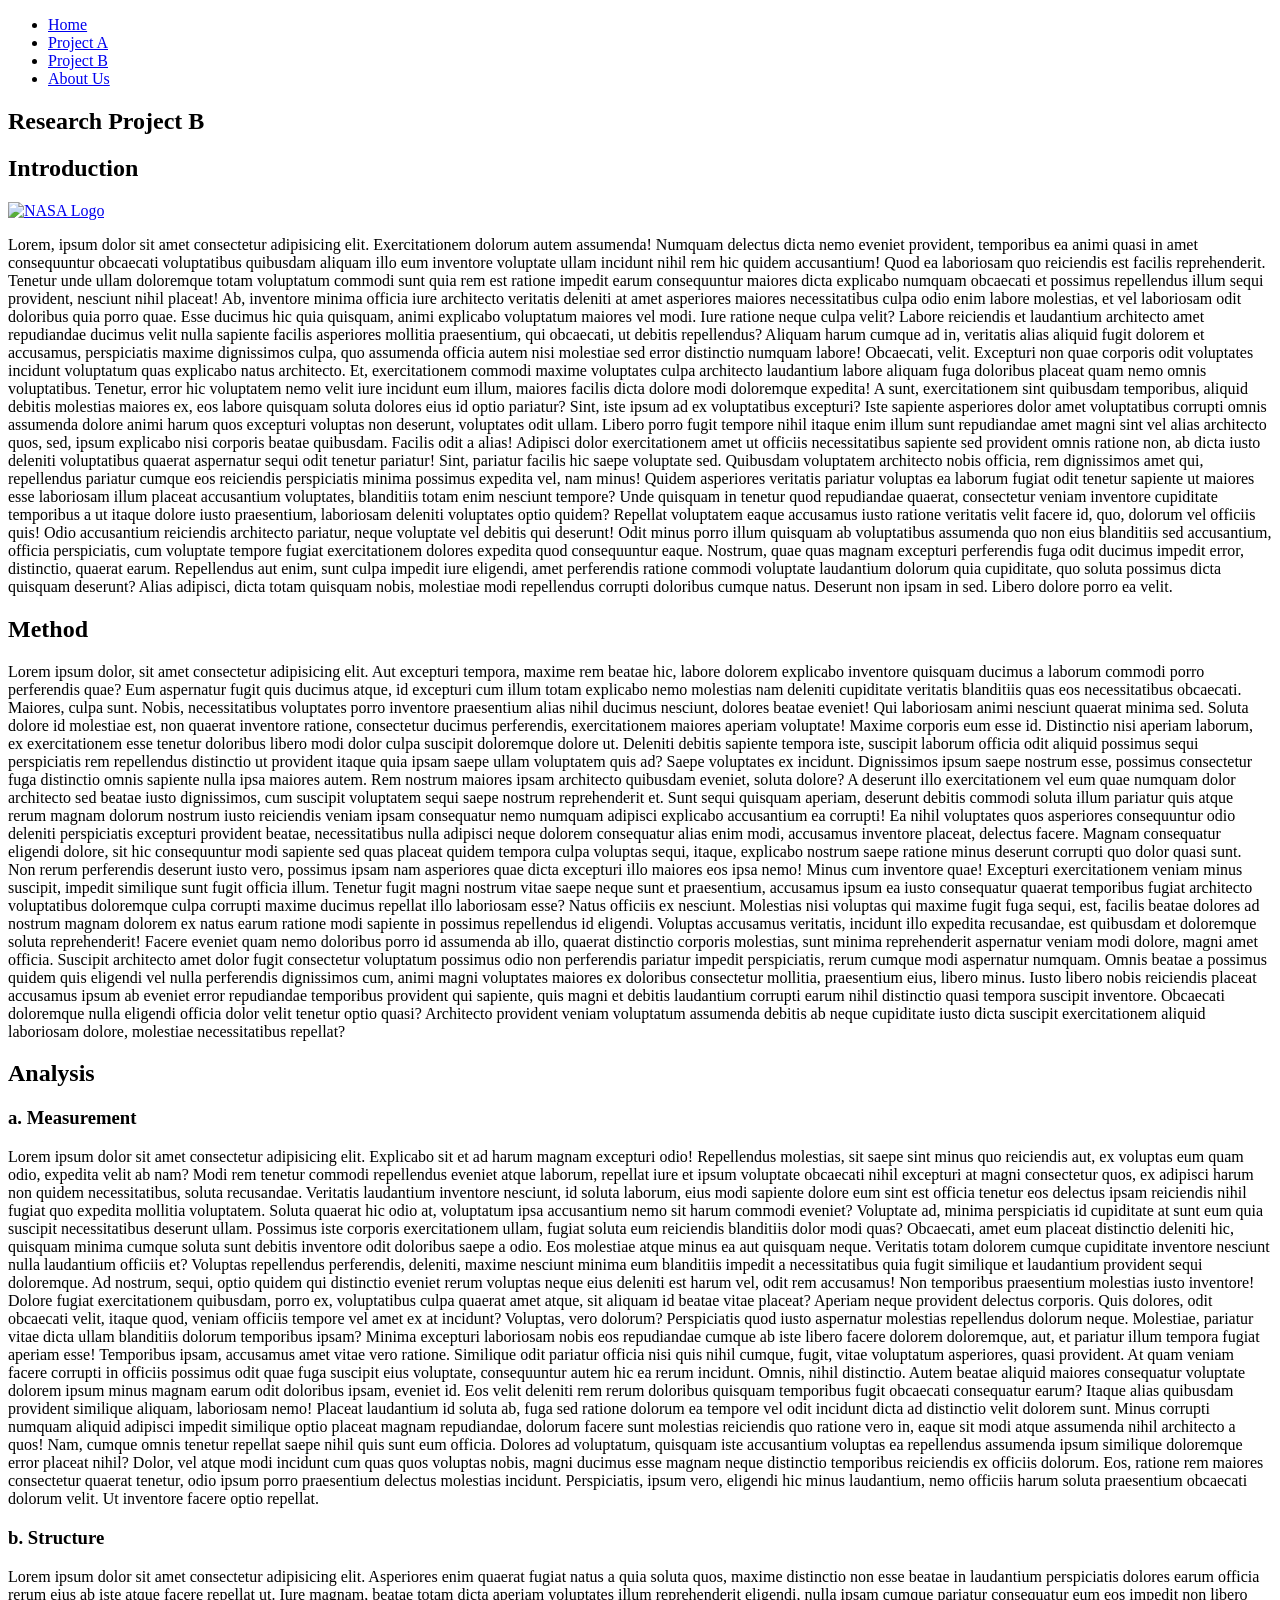
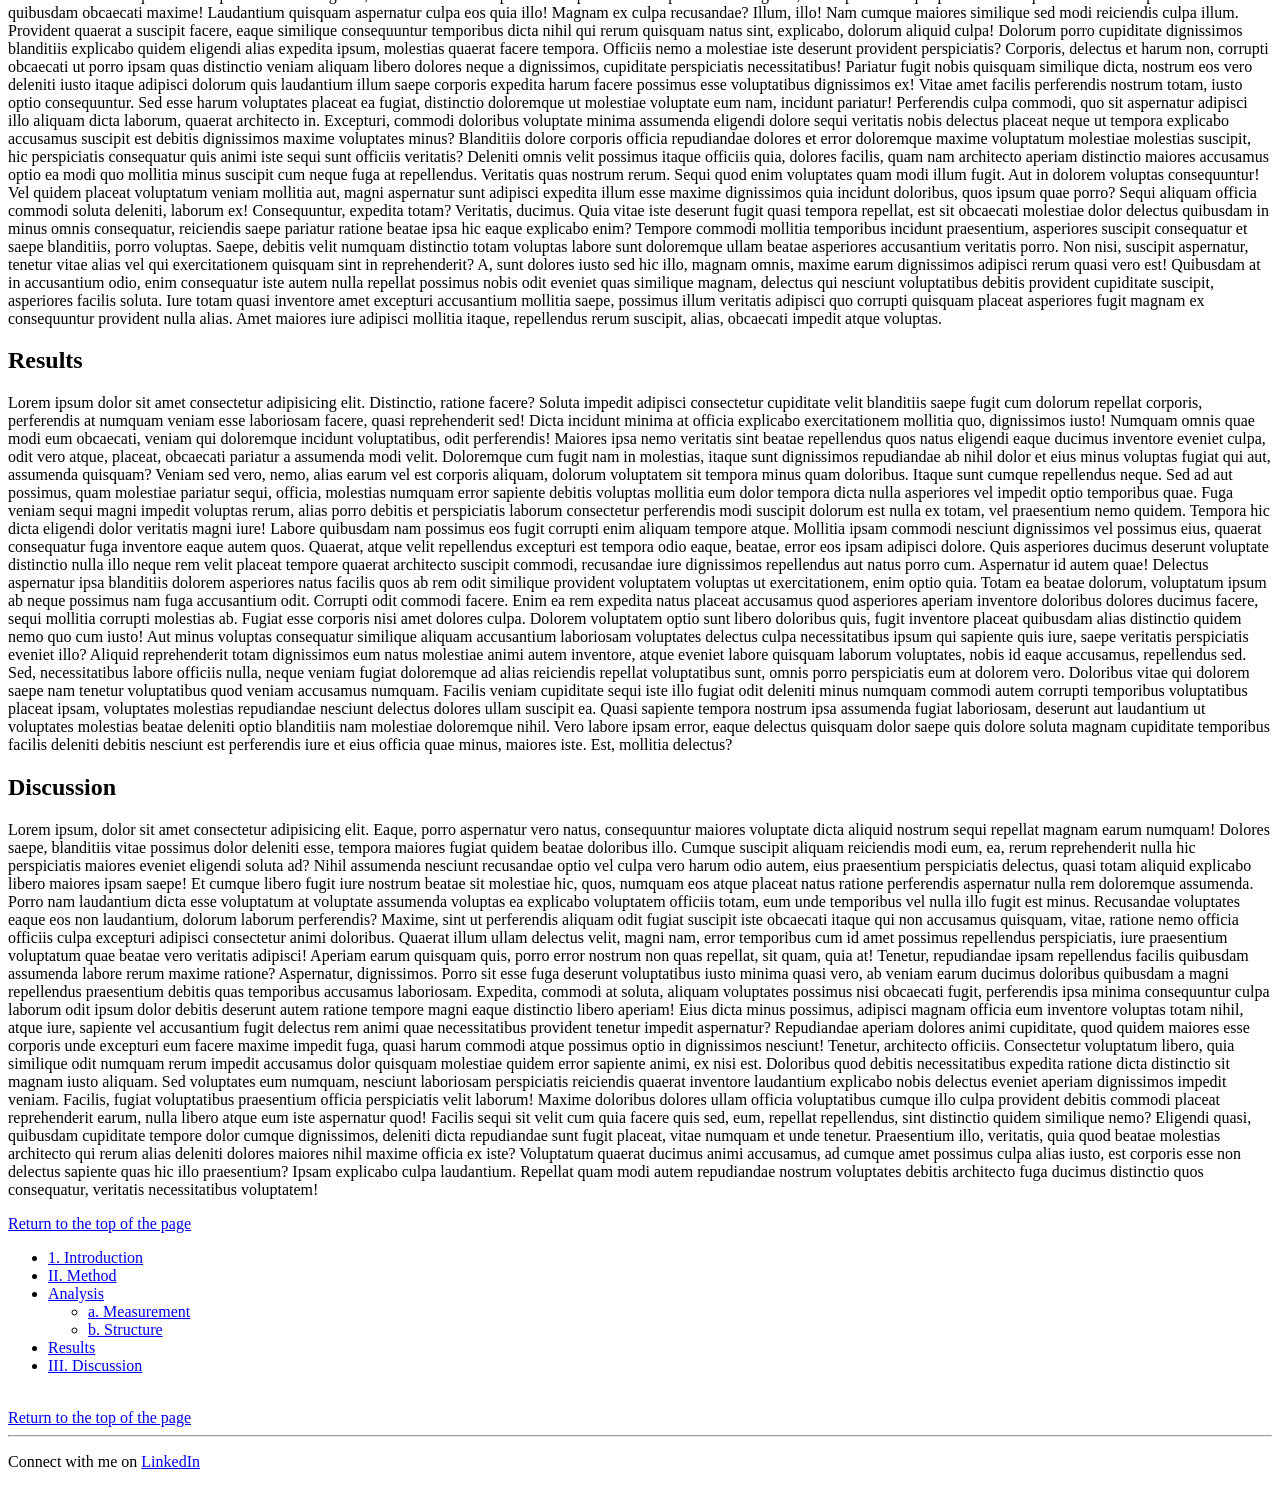
==== exam.html @ aa062eb5 "yes" ====
<!DOCTYPE html>
<html lang="en">
<head>
    <meta charset="UTF-8">
    <meta name="viewport" content="width=device-width, initial-scale=1.0">
    <title>Research Project B</title>
    <link rel="stylesheet" href="exam.css">
</head>
<body id="top"> <nav>
        <ul>
            <li><a href="index.html">Home</a></li>
            <li><a href="project8.html">Project A</a></li>
            <li><a href="exam.html">Project B</a></li>
            <li><a href="#">About Us</a></li>
        </ul>
    </nav>

    <article>
        <h1>Research Project B</h1>
        
        <h2 id="introduction">Introduction</h2>
        
        <a href="https://www.nasa.gov" target="_blank">
            <img src="https://www.nasa.gov/wp-content/themes/nasa/assets/images/nasa-logo.svg" alt="NASA Logo" class="float-image"></a>
        <p class="dropcap">Lorem, ipsum dolor sit amet consectetur adipisicing elit. Exercitationem dolorum autem assumenda! Numquam delectus dicta nemo eveniet provident, temporibus ea animi quasi in amet consequuntur obcaecati voluptatibus quibusdam aliquam illo eum inventore voluptate ullam incidunt nihil rem hic quidem accusantium! Quod ea laboriosam quo reiciendis est facilis reprehenderit. Tenetur unde ullam doloremque totam voluptatum commodi sunt quia rem est ratione impedit earum consequuntur maiores dicta explicabo numquam obcaecati et possimus repellendus illum sequi provident, nesciunt nihil placeat! Ab, inventore minima officia iure architecto veritatis deleniti at amet asperiores maiores necessitatibus culpa odio enim labore molestias, et vel laboriosam odit doloribus quia porro quae. Esse ducimus hic quia quisquam, animi explicabo voluptatum maiores vel modi. Iure ratione neque culpa velit? Labore reiciendis et laudantium architecto amet repudiandae ducimus velit nulla sapiente facilis asperiores mollitia praesentium, qui obcaecati, ut debitis repellendus? Aliquam harum cumque ad in, veritatis alias aliquid fugit dolorem et accusamus, perspiciatis maxime dignissimos culpa, quo assumenda officia autem nisi molestiae sed error distinctio numquam labore! Obcaecati, velit. Excepturi non quae corporis odit voluptates incidunt voluptatum quas explicabo natus architecto. Et, exercitationem commodi maxime voluptates culpa architecto laudantium labore aliquam fuga doloribus placeat quam nemo omnis voluptatibus. Tenetur, error hic voluptatem nemo velit iure incidunt eum illum, maiores facilis dicta dolore modi doloremque expedita! A sunt, exercitationem sint quibusdam temporibus, aliquid debitis molestias maiores ex, eos labore quisquam soluta dolores eius id optio pariatur? Sint, iste ipsum ad ex voluptatibus excepturi? Iste sapiente asperiores dolor amet voluptatibus corrupti omnis assumenda dolore animi harum quos excepturi voluptas non deserunt, voluptates odit ullam. Libero porro fugit tempore nihil itaque enim illum sunt repudiandae amet magni sint vel alias architecto quos, sed, ipsum explicabo nisi corporis beatae quibusdam. Facilis odit a alias! Adipisci dolor exercitationem amet ut officiis necessitatibus sapiente sed provident omnis ratione non, ab dicta iusto deleniti voluptatibus quaerat aspernatur sequi odit tenetur pariatur! Sint, pariatur facilis hic saepe voluptate sed. Quibusdam voluptatem architecto nobis officia, rem dignissimos amet qui, repellendus pariatur cumque eos reiciendis perspiciatis minima possimus expedita vel, nam minus! Quidem asperiores veritatis pariatur voluptas ea laborum fugiat odit tenetur sapiente ut maiores esse laboriosam illum placeat accusantium voluptates, blanditiis totam enim nesciunt tempore? Unde quisquam in tenetur quod repudiandae quaerat, consectetur veniam inventore cupiditate temporibus a ut itaque dolore iusto praesentium, laboriosam deleniti voluptates optio quidem? Repellat voluptatem eaque accusamus iusto ratione veritatis velit facere id, quo, dolorum vel officiis quis! Odio accusantium reiciendis architecto pariatur, neque voluptate vel debitis qui deserunt! Odit minus porro illum quisquam ab voluptatibus assumenda quo non eius blanditiis sed accusantium, officia perspiciatis, cum voluptate tempore fugiat exercitationem dolores expedita quod consequuntur eaque. Nostrum, quae quas magnam excepturi perferendis fuga odit ducimus impedit error, distinctio, quaerat earum. Repellendus aut enim, sunt culpa impedit iure eligendi, amet perferendis ratione commodi voluptate laudantium dolorum quia cupiditate, quo soluta possimus dicta quisquam deserunt? Alias adipisci, dicta totam quisquam nobis, molestiae modi repellendus corrupti doloribus cumque natus. Deserunt non ipsam in sed. Libero dolore porro ea velit.</p>
        <h2 id="method">Method</h2>
        <p class="dropcap">Lorem ipsum dolor, sit amet consectetur adipisicing elit. Aut excepturi tempora, maxime rem beatae hic, labore dolorem explicabo inventore quisquam ducimus a laborum commodi porro perferendis quae? Eum aspernatur fugit quis ducimus atque, id excepturi cum illum totam explicabo nemo molestias nam deleniti cupiditate veritatis blanditiis quas eos necessitatibus obcaecati. Maiores, culpa sunt. Nobis, necessitatibus voluptates porro inventore praesentium alias nihil ducimus nesciunt, dolores beatae eveniet! Qui laboriosam animi nesciunt quaerat minima sed. Soluta dolore id molestiae est, non quaerat inventore ratione, consectetur ducimus perferendis, exercitationem maiores aperiam voluptate! Maxime corporis eum esse id. Distinctio nisi aperiam laborum, ex exercitationem esse tenetur doloribus libero modi dolor culpa suscipit doloremque dolore ut. Deleniti debitis sapiente tempora iste, suscipit laborum officia odit aliquid possimus sequi perspiciatis rem repellendus distinctio ut provident itaque quia ipsam saepe ullam voluptatem quis ad? Saepe voluptates ex incidunt. Dignissimos ipsum saepe nostrum esse, possimus consectetur fuga distinctio omnis sapiente nulla ipsa maiores autem. Rem nostrum maiores ipsam architecto quibusdam eveniet, soluta dolore? A deserunt illo exercitationem vel eum quae numquam dolor architecto sed beatae iusto dignissimos, cum suscipit voluptatem sequi saepe nostrum reprehenderit et. Sunt sequi quisquam aperiam, deserunt debitis commodi soluta illum pariatur quis atque rerum magnam dolorum nostrum iusto reiciendis veniam ipsam consequatur nemo numquam adipisci explicabo accusantium ea corrupti! Ea nihil voluptates quos asperiores consequuntur odio deleniti perspiciatis excepturi provident beatae, necessitatibus nulla adipisci neque dolorem consequatur alias enim modi, accusamus inventore placeat, delectus facere. Magnam consequatur eligendi dolore, sit hic consequuntur modi sapiente sed quas placeat quidem tempora culpa voluptas sequi, itaque, explicabo nostrum saepe ratione minus deserunt corrupti quo dolor quasi sunt. Non rerum perferendis deserunt iusto vero, possimus ipsam nam asperiores quae dicta excepturi illo maiores eos ipsa nemo! Minus cum inventore quae! Excepturi exercitationem veniam minus suscipit, impedit similique sunt fugit officia illum. Tenetur fugit magni nostrum vitae saepe neque sunt et praesentium, accusamus ipsum ea iusto consequatur quaerat temporibus fugiat architecto voluptatibus doloremque culpa corrupti maxime ducimus repellat illo laboriosam esse? Natus officiis ex nesciunt. Molestias nisi voluptas qui maxime fugit fuga sequi, est, facilis beatae dolores ad nostrum magnam dolorem ex natus earum ratione modi sapiente in possimus repellendus id eligendi. Voluptas accusamus veritatis, incidunt illo expedita recusandae, est quibusdam et doloremque soluta reprehenderit! Facere eveniet quam nemo doloribus porro id assumenda ab illo, quaerat distinctio corporis molestias, sunt minima reprehenderit aspernatur veniam modi dolore, magni amet officia. Suscipit architecto amet dolor fugit consectetur voluptatum possimus odio non perferendis pariatur impedit perspiciatis, rerum cumque modi aspernatur numquam. Omnis beatae a possimus quidem quis eligendi vel nulla perferendis dignissimos cum, animi magni voluptates maiores ex doloribus consectetur mollitia, praesentium eius, libero minus. Iusto libero nobis reiciendis placeat accusamus ipsum ab eveniet error repudiandae temporibus provident qui sapiente, quis magni et debitis laudantium corrupti earum nihil distinctio quasi tempora suscipit inventore. Obcaecati doloremque nulla eligendi officia dolor velit tenetur optio quasi? Architecto provident veniam voluptatum assumenda debitis ab neque cupiditate iusto dicta suscipit exercitationem aliquid laboriosam dolore, molestiae necessitatibus repellat?</p>
        <h2 id="analysis">Analysis</h2>
        <h3 id="measurement">a. Measurement</h3>
        <p>Lorem ipsum dolor sit amet consectetur adipisicing elit. Explicabo sit et ad harum magnam excepturi odio! Repellendus molestias, sit saepe sint minus quo reiciendis aut, ex voluptas eum quam odio, expedita velit ab nam? Modi rem tenetur commodi repellendus eveniet atque laborum, repellat iure et ipsum voluptate obcaecati nihil excepturi at magni consectetur quos, ex adipisci harum non quidem necessitatibus, soluta recusandae. Veritatis laudantium inventore nesciunt, id soluta laborum, eius modi sapiente dolore eum sint est officia tenetur eos delectus ipsam reiciendis nihil fugiat quo expedita mollitia voluptatem. Soluta quaerat hic odio at, voluptatum ipsa accusantium nemo sit harum commodi eveniet? Voluptate ad, minima perspiciatis id cupiditate at sunt eum quia suscipit necessitatibus deserunt ullam. Possimus iste corporis exercitationem ullam, fugiat soluta eum reiciendis blanditiis dolor modi quas? Obcaecati, amet eum placeat distinctio deleniti hic, quisquam minima cumque soluta sunt debitis inventore odit doloribus saepe a odio. Eos molestiae atque minus ea aut quisquam neque. Veritatis totam dolorem cumque cupiditate inventore nesciunt nulla laudantium officiis et? Voluptas repellendus perferendis, deleniti, maxime nesciunt minima eum blanditiis impedit a necessitatibus quia fugit similique et laudantium provident sequi doloremque. Ad nostrum, sequi, optio quidem qui distinctio eveniet rerum voluptas neque eius deleniti est harum vel, odit rem accusamus! Non temporibus praesentium molestias iusto inventore! Dolore fugiat exercitationem quibusdam, porro ex, voluptatibus culpa quaerat amet atque, sit aliquam id beatae vitae placeat? Aperiam neque provident delectus corporis. Quis dolores, odit obcaecati velit, itaque quod, veniam officiis tempore vel amet ex at incidunt? Voluptas, vero dolorum? Perspiciatis quod iusto aspernatur molestias repellendus dolorum neque. Molestiae, pariatur vitae dicta ullam blanditiis dolorum temporibus ipsam? Minima excepturi laboriosam nobis eos repudiandae cumque ab iste libero facere dolorem doloremque, aut, et pariatur illum tempora fugiat aperiam esse! Temporibus ipsam, accusamus amet vitae vero ratione. Similique odit pariatur officia nisi quis nihil cumque, fugit, vitae voluptatum asperiores, quasi provident. At quam veniam facere corrupti in officiis possimus odit quae fuga suscipit eius voluptate, consequuntur autem hic ea rerum incidunt. Omnis, nihil distinctio. Autem beatae aliquid maiores consequatur voluptate dolorem ipsum minus magnam earum odit doloribus ipsam, eveniet id. Eos velit deleniti rem rerum doloribus quisquam temporibus fugit obcaecati consequatur earum? Itaque alias quibusdam provident similique aliquam, laboriosam nemo! Placeat laudantium id soluta ab, fuga sed ratione dolorum ea tempore vel odit incidunt dicta ad distinctio velit dolorem sunt. Minus corrupti numquam aliquid adipisci impedit similique optio placeat magnam repudiandae, dolorum facere sunt molestias reiciendis quo ratione vero in, eaque sit modi atque assumenda nihil architecto a quos! Nam, cumque omnis tenetur repellat saepe nihil quis sunt eum officia. Dolores ad voluptatum, quisquam iste accusantium voluptas ea repellendus assumenda ipsum similique doloremque error placeat nihil? Dolor, vel atque modi incidunt cum quas quos voluptas nobis, magni ducimus esse magnam neque distinctio temporibus reiciendis ex officiis dolorum. Eos, ratione rem maiores consectetur quaerat tenetur, odio ipsum porro praesentium delectus molestias incidunt. Perspiciatis, ipsum vero, eligendi hic minus laudantium, nemo officiis harum soluta praesentium obcaecati dolorum velit. Ut inventore facere optio repellat.</p>
        <h3 id="structure">b. Structure</h3>
        <p>Lorem ipsum dolor sit amet consectetur adipisicing elit. Asperiores enim quaerat fugiat natus a quia soluta quos, maxime distinctio non esse beatae in laudantium perspiciatis dolores earum officia rerum eius ab iste atque facere repellat ut. Iure magnam, beatae totam dicta aperiam voluptates illum reprehenderit eligendi, nulla ipsam cumque pariatur consequatur eum eos impedit non libero quibusdam obcaecati maxime! Laudantium quisquam aspernatur culpa eos quia illo! Magnam ex culpa recusandae? Illum, illo! Nam cumque maiores similique sed modi reiciendis culpa illum. Provident quaerat a suscipit facere, eaque similique consequuntur temporibus dicta nihil qui rerum quisquam natus sint, explicabo, dolorum aliquid culpa! Dolorum porro cupiditate dignissimos blanditiis explicabo quidem eligendi alias expedita ipsum, molestias quaerat facere tempora. Officiis nemo a molestiae iste deserunt provident perspiciatis? Corporis, delectus et harum non, corrupti obcaecati ut porro ipsam quas distinctio veniam aliquam libero dolores neque a dignissimos, cupiditate perspiciatis necessitatibus! Pariatur fugit nobis quisquam similique dicta, nostrum eos vero deleniti iusto itaque adipisci dolorum quis laudantium illum saepe corporis expedita harum facere possimus esse voluptatibus dignissimos ex! Vitae amet facilis perferendis nostrum totam, iusto optio consequuntur. Sed esse harum voluptates placeat ea fugiat, distinctio doloremque ut molestiae voluptate eum nam, incidunt pariatur! Perferendis culpa commodi, quo sit aspernatur adipisci illo aliquam dicta laborum, quaerat architecto in. Excepturi, commodi doloribus voluptate minima assumenda eligendi dolore sequi veritatis nobis delectus placeat neque ut tempora explicabo accusamus suscipit est debitis dignissimos maxime voluptates minus? Blanditiis dolore corporis officia repudiandae dolores et error doloremque maxime voluptatum molestiae molestias suscipit, hic perspiciatis consequatur quis animi iste sequi sunt officiis veritatis? Deleniti omnis velit possimus itaque officiis quia, dolores facilis, quam nam architecto aperiam distinctio maiores accusamus optio ea modi quo mollitia minus suscipit cum neque fuga at repellendus. Veritatis quas nostrum rerum. Sequi quod enim voluptates quam modi illum fugit. Aut in dolorem voluptas consequuntur! Vel quidem placeat voluptatum veniam mollitia aut, magni aspernatur sunt adipisci expedita illum esse maxime dignissimos quia incidunt doloribus, quos ipsum quae porro? Sequi aliquam officia commodi soluta deleniti, laborum ex! Consequuntur, expedita totam? Veritatis, ducimus. Quia vitae iste deserunt fugit quasi tempora repellat, est sit obcaecati molestiae dolor delectus quibusdam in minus omnis consequatur, reiciendis saepe pariatur ratione beatae ipsa hic eaque explicabo enim? Tempore commodi mollitia temporibus incidunt praesentium, asperiores suscipit consequatur et saepe blanditiis, porro voluptas. Saepe, debitis velit numquam distinctio totam voluptas labore sunt doloremque ullam beatae asperiores accusantium veritatis porro. Non nisi, suscipit aspernatur, tenetur vitae alias vel qui exercitationem quisquam sint in reprehenderit? A, sunt dolores iusto sed hic illo, magnam omnis, maxime earum dignissimos adipisci rerum quasi vero est! Quibusdam at in accusantium odio, enim consequatur iste autem nulla repellat possimus nobis odit eveniet quas similique magnam, delectus qui nesciunt voluptatibus debitis provident cupiditate suscipit, asperiores facilis soluta. Iure totam quasi inventore amet excepturi accusantium mollitia saepe, possimus illum veritatis adipisci quo corrupti quisquam placeat asperiores fugit magnam ex consequuntur provident nulla alias. Amet maiores iure adipisci mollitia itaque, repellendus rerum suscipit, alias, obcaecati impedit atque voluptas.</p>
        <h2 id="results">Results</h2>
        <p>Lorem ipsum dolor sit amet consectetur adipisicing elit. Distinctio, ratione facere? Soluta impedit adipisci consectetur cupiditate velit blanditiis saepe fugit cum dolorum repellat corporis, perferendis at numquam veniam esse laboriosam facere, quasi reprehenderit sed! Dicta incidunt minima at officia explicabo exercitationem mollitia quo, dignissimos iusto! Numquam omnis quae modi eum obcaecati, veniam qui doloremque incidunt voluptatibus, odit perferendis! Maiores ipsa nemo veritatis sint beatae repellendus quos natus eligendi eaque ducimus inventore eveniet culpa, odit vero atque, placeat, obcaecati pariatur a assumenda modi velit. Doloremque cum fugit nam in molestias, itaque sunt dignissimos repudiandae ab nihil dolor et eius minus voluptas fugiat qui aut, assumenda quisquam? Veniam sed vero, nemo, alias earum vel est corporis aliquam, dolorum voluptatem sit tempora minus quam doloribus. Itaque sunt cumque repellendus neque. Sed ad aut possimus, quam molestiae pariatur sequi, officia, molestias numquam error sapiente debitis voluptas mollitia eum dolor tempora dicta nulla asperiores vel impedit optio temporibus quae. Fuga veniam sequi magni impedit voluptas rerum, alias porro debitis et perspiciatis laborum consectetur perferendis modi suscipit dolorum est nulla ex totam, vel praesentium nemo quidem. Tempora hic dicta eligendi dolor veritatis magni iure! Labore quibusdam nam possimus eos fugit corrupti enim aliquam tempore atque. Mollitia ipsam commodi nesciunt dignissimos vel possimus eius, quaerat consequatur fuga inventore eaque autem quos. Quaerat, atque velit repellendus excepturi est tempora odio eaque, beatae, error eos ipsam adipisci dolore. Quis asperiores ducimus deserunt voluptate distinctio nulla illo neque rem velit placeat tempore quaerat architecto suscipit commodi, recusandae iure dignissimos repellendus aut natus porro cum. Aspernatur id autem quae! Delectus aspernatur ipsa blanditiis dolorem asperiores natus facilis quos ab rem odit similique provident voluptatem voluptas ut exercitationem, enim optio quia. Totam ea beatae dolorum, voluptatum ipsum ab neque possimus nam fuga accusantium odit. Corrupti odit commodi facere. Enim ea rem expedita natus placeat accusamus quod asperiores aperiam inventore doloribus dolores ducimus facere, sequi mollitia corrupti molestias ab. Fugiat esse corporis nisi amet dolores culpa. Dolorem voluptatem optio sunt libero doloribus quis, fugit inventore placeat quibusdam alias distinctio quidem nemo quo cum iusto! Aut minus voluptas consequatur similique aliquam accusantium laboriosam voluptates delectus culpa necessitatibus ipsum qui sapiente quis iure, saepe veritatis perspiciatis eveniet illo? Aliquid reprehenderit totam dignissimos eum natus molestiae animi autem inventore, atque eveniet labore quisquam laborum voluptates, nobis id eaque accusamus, repellendus sed. Sed, necessitatibus labore officiis nulla, neque veniam fugiat doloremque ad alias reiciendis repellat voluptatibus sunt, omnis porro perspiciatis eum at dolorem vero. Doloribus vitae qui dolorem saepe nam tenetur voluptatibus quod veniam accusamus numquam. Facilis veniam cupiditate sequi iste illo fugiat odit deleniti minus numquam commodi autem corrupti temporibus voluptatibus placeat ipsam, voluptates molestias repudiandae nesciunt delectus dolores ullam suscipit ea. Quasi sapiente tempora nostrum ipsa assumenda fugiat laboriosam, deserunt aut laudantium ut voluptates molestias beatae deleniti optio blanditiis nam molestiae doloremque nihil. Vero labore ipsam error, eaque delectus quisquam dolor saepe quis dolore soluta magnam cupiditate temporibus facilis deleniti debitis nesciunt est perferendis iure et eius officia quae minus, maiores iste. Est, mollitia delectus?</p>
        <h2 id="discussion">Discussion</h2>
        <p>Lorem ipsum, dolor sit amet consectetur adipisicing elit. Eaque, porro aspernatur vero natus, consequuntur maiores voluptate dicta aliquid nostrum sequi repellat magnam earum numquam! Dolores saepe, blanditiis vitae possimus dolor deleniti esse, tempora maiores fugiat quidem beatae doloribus illo. Cumque suscipit aliquam reiciendis modi eum, ea, rerum reprehenderit nulla hic perspiciatis maiores eveniet eligendi soluta ad? Nihil assumenda nesciunt recusandae optio vel culpa vero harum odio autem, eius praesentium perspiciatis delectus, quasi totam aliquid explicabo libero maiores ipsam saepe! Et cumque libero fugit iure nostrum beatae sit molestiae hic, quos, numquam eos atque placeat natus ratione perferendis aspernatur nulla rem doloremque assumenda. Porro nam laudantium dicta esse voluptatum at voluptate assumenda voluptas ea explicabo voluptatem officiis totam, eum unde temporibus vel nulla illo fugit est minus. Recusandae voluptates eaque eos non laudantium, dolorum laborum perferendis? Maxime, sint ut perferendis aliquam odit fugiat suscipit iste obcaecati itaque qui non accusamus quisquam, vitae, ratione nemo officia officiis culpa excepturi adipisci consectetur animi doloribus. Quaerat illum ullam delectus velit, magni nam, error temporibus cum id amet possimus repellendus perspiciatis, iure praesentium voluptatum quae beatae vero veritatis adipisci! Aperiam earum quisquam quis, porro error nostrum non quas repellat, sit quam, quia at! Tenetur, repudiandae ipsam repellendus facilis quibusdam assumenda labore rerum maxime ratione? Aspernatur, dignissimos. Porro sit esse fuga deserunt voluptatibus iusto minima quasi vero, ab veniam earum ducimus doloribus quibusdam a magni repellendus praesentium debitis quas temporibus accusamus laboriosam. Expedita, commodi at soluta, aliquam voluptates possimus nisi obcaecati fugit, perferendis ipsa minima consequuntur culpa laborum odit ipsum dolor debitis deserunt autem ratione tempore magni eaque distinctio libero aperiam! Eius dicta minus possimus, adipisci magnam officia eum inventore voluptas totam nihil, atque iure, sapiente vel accusantium fugit delectus rem animi quae necessitatibus provident tenetur impedit aspernatur? Repudiandae aperiam dolores animi cupiditate, quod quidem maiores esse corporis unde excepturi eum facere maxime impedit fuga, quasi harum commodi atque possimus optio in dignissimos nesciunt! Tenetur, architecto officiis. Consectetur voluptatum libero, quia similique odit numquam rerum impedit accusamus dolor quisquam molestiae quidem error sapiente animi, ex nisi est. Doloribus quod debitis necessitatibus expedita ratione dicta distinctio sit magnam iusto aliquam. Sed voluptates eum numquam, nesciunt laboriosam perspiciatis reiciendis quaerat inventore laudantium explicabo nobis delectus eveniet aperiam dignissimos impedit veniam. Facilis, fugiat voluptatibus praesentium officia perspiciatis velit laborum! Maxime doloribus dolores ullam officia voluptatibus cumque illo culpa provident debitis commodi placeat reprehenderit earum, nulla libero atque eum iste aspernatur quod! Facilis sequi sit velit cum quia facere quis sed, eum, repellat repellendus, sint distinctio quidem similique nemo? Eligendi quasi, quibusdam cupiditate tempore dolor cumque dignissimos, deleniti dicta repudiandae sunt fugit placeat, vitae numquam et unde tenetur. Praesentium illo, veritatis, quia quod beatae molestias architecto qui rerum alias deleniti dolores maiores nihil maxime officia ex iste? Voluptatum quaerat ducimus animi accusamus, ad cumque amet possimus culpa alias iusto, est corporis esse non delectus sapiente quas hic illo praesentium? Ipsam explicabo culpa laudantium. Repellat quam modi autem repudiandae nostrum voluptates debitis architecto fuga ducimus distinctio quos consequatur, veritatis necessitatibus voluptatem!</p>

        <p><a href="#top">Return to the top of the page</a></p>
    </article>

    <aside>
        <ul>
            <li><a href="#introduction">1. Introduction</a></li>
            <li><a href="#method">II. Method</a></li>
            <li><a href="#analysis">Analysis</a>
                <ul> <li><a href="#measurement">a. Measurement</a></li>
                    <li><a href="#structure">b. Structure</a></li>
                </ul>
            </li>
            <li><a href="#results">Results</a></li>
            <li><a href="#discussion">III. Discussion</a></li>
        </ul>
        <br>
        <a href="#top">Return to the top of the page</a>
    </aside>

    <hr> <footer>
        <p>Connect with me on 
           <a href="https://www.linkedin.com/in/yourprofile" target="_blank">LinkedIn</a>
        </p>
    </footer>

</body>
</html>
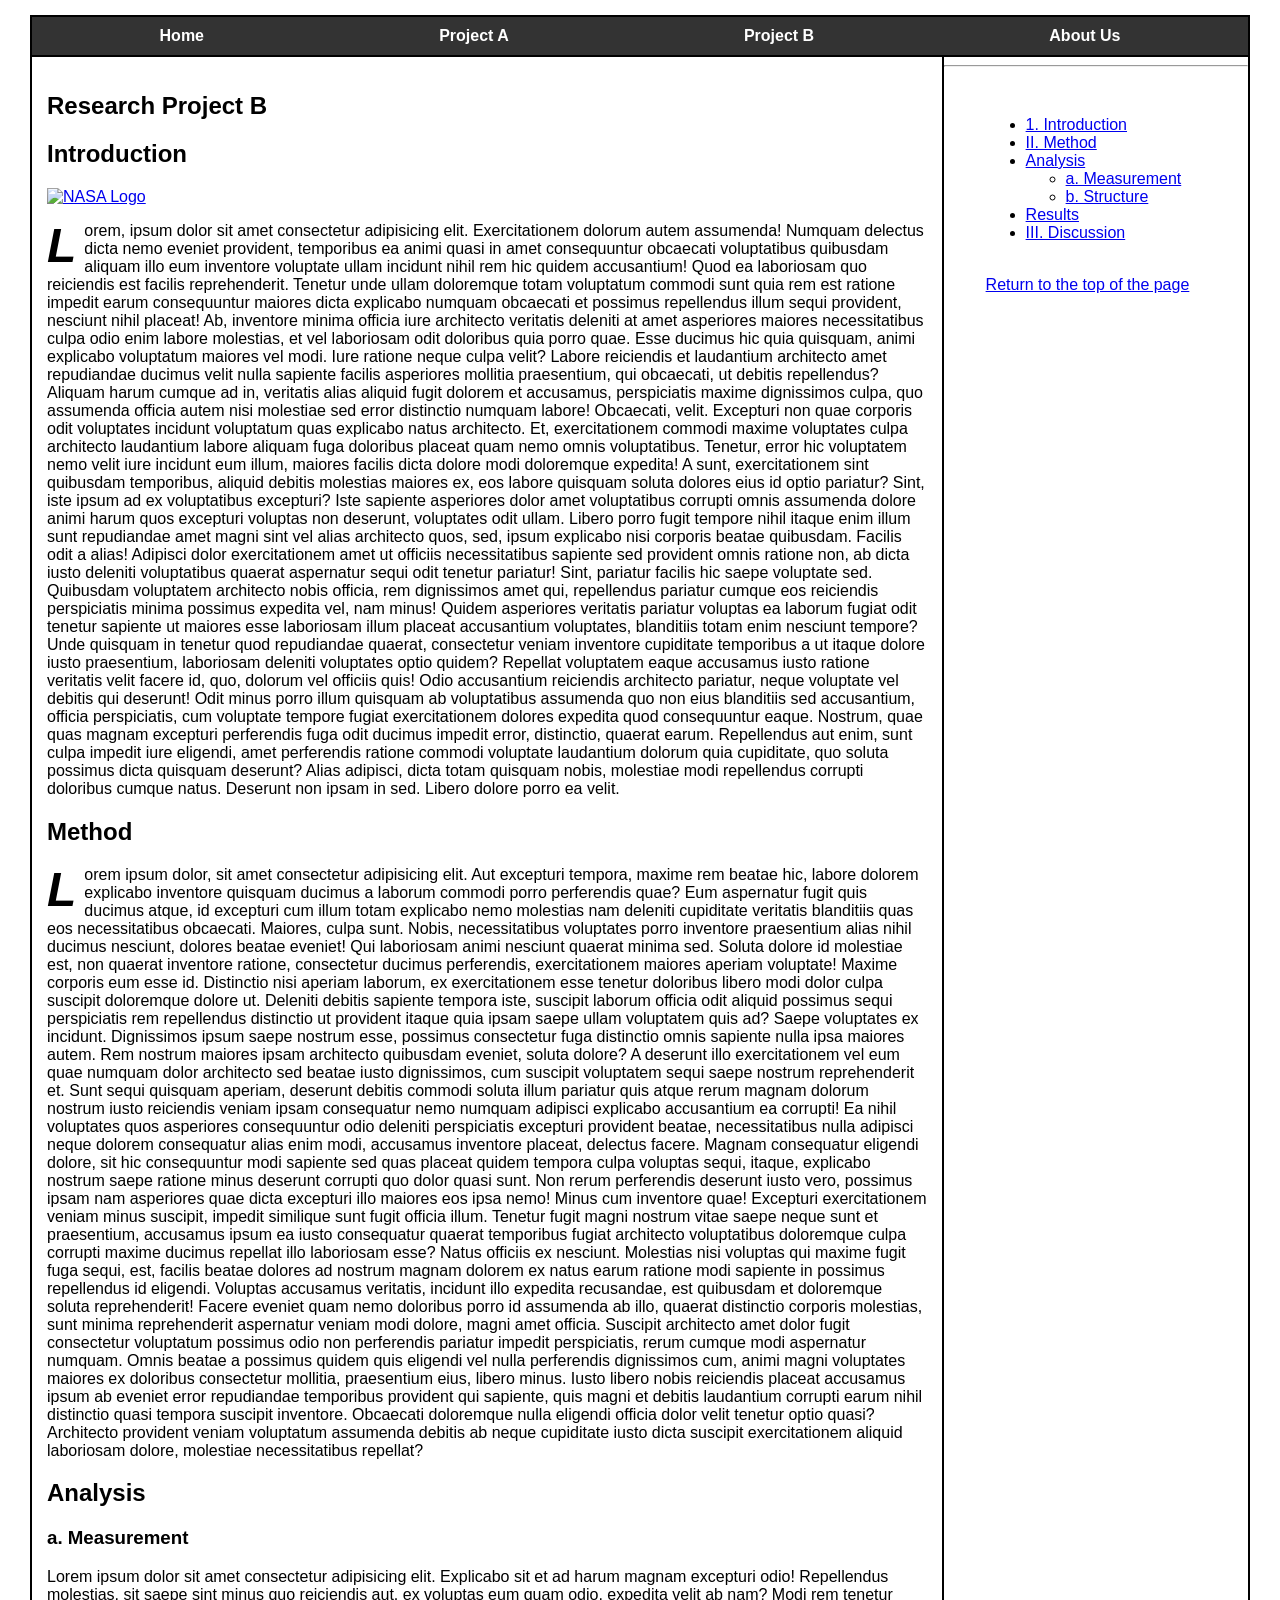
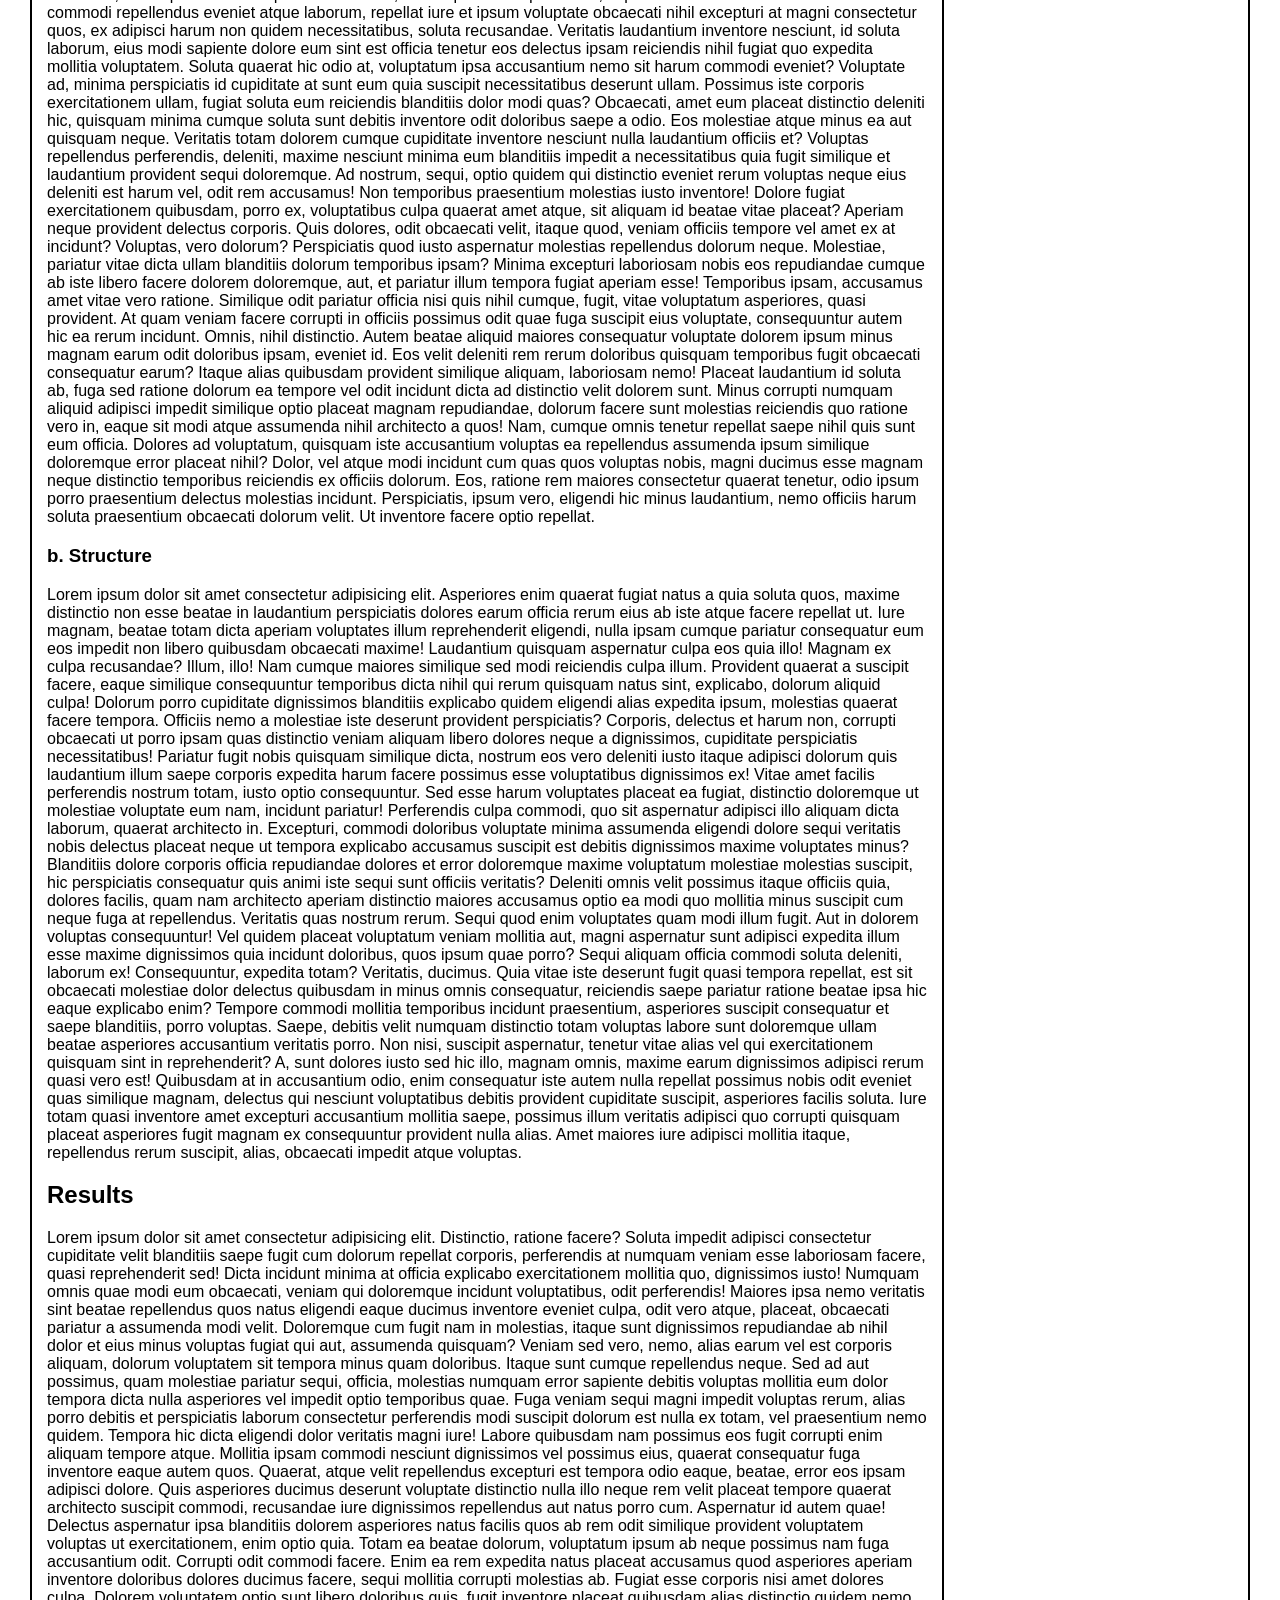
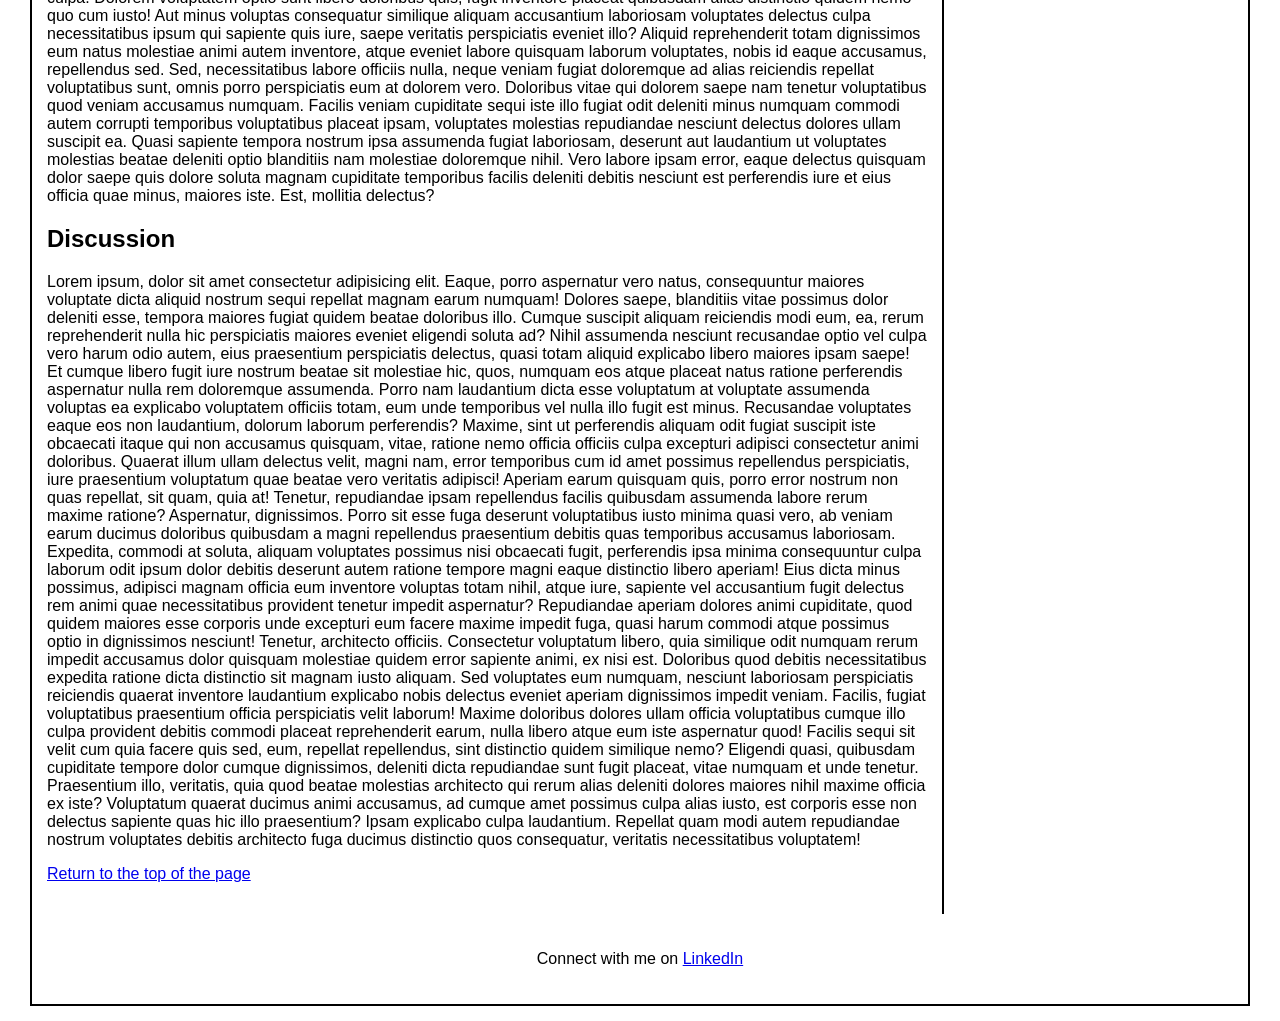
==== commit 56c02485: "kfdk" ====
--- a/exam.html
+++ b/exam.html
@@ -4,7 +4,7 @@
     <meta charset="UTF-8">
     <meta name="viewport" content="width=device-width, initial-scale=1.0">
     <title>Research Project B</title>
-    <link rel="stylesheet" href="exam.css">
+    <link rel="stylesheet" href="styles/exam.css">
 </head>
 <body id="top"> <nav>
         <ul>
--- a/styles/exam.css
+++ b/styles/exam.css
@@ -0,0 +1,60 @@
+body {
+    width: 95%;
+    margin: 15px auto;
+    font-family: Arial, sans-serif;
+    border: 2px solid black;
+    background-image: url("backgroundimg.JPG");
+    background-attachment: fixed;
+    background-size: cover;
+}
+nav {
+    border-bottom: 2px solid black;
+}
+
+nav ul {
+    list-style: none;
+    display: flex;
+    justify-content: space-around;
+    padding: 10px;
+    margin: 0;
+    background-color: #333;
+}
+
+nav a {
+    color: white;
+    text-decoration: none;
+    font-weight: bold;
+}
+article {
+    width: 75%;
+    float: left;
+    padding: 15px;
+    border-right: 2px solid black;
+    box-sizing: border-box;
+}
+aside {
+    width: 20%;
+    float: right;
+    position: fixed;
+    right: 3%;
+    top: 100px;
+}
+.dropcap::first-letter {
+    font-size: 3em;
+    font-weight: bold;
+    font-style: italic;
+    float: left;
+    margin-right: 8px;
+    line-height: 1;
+}
+.float-img {
+    float: left;
+    margin: 15px;
+    width: 200px;
+    border: 1px solid black;
+}
+footer {
+    clear: both;
+    text-align: center;
+    padding: 20px;
+}
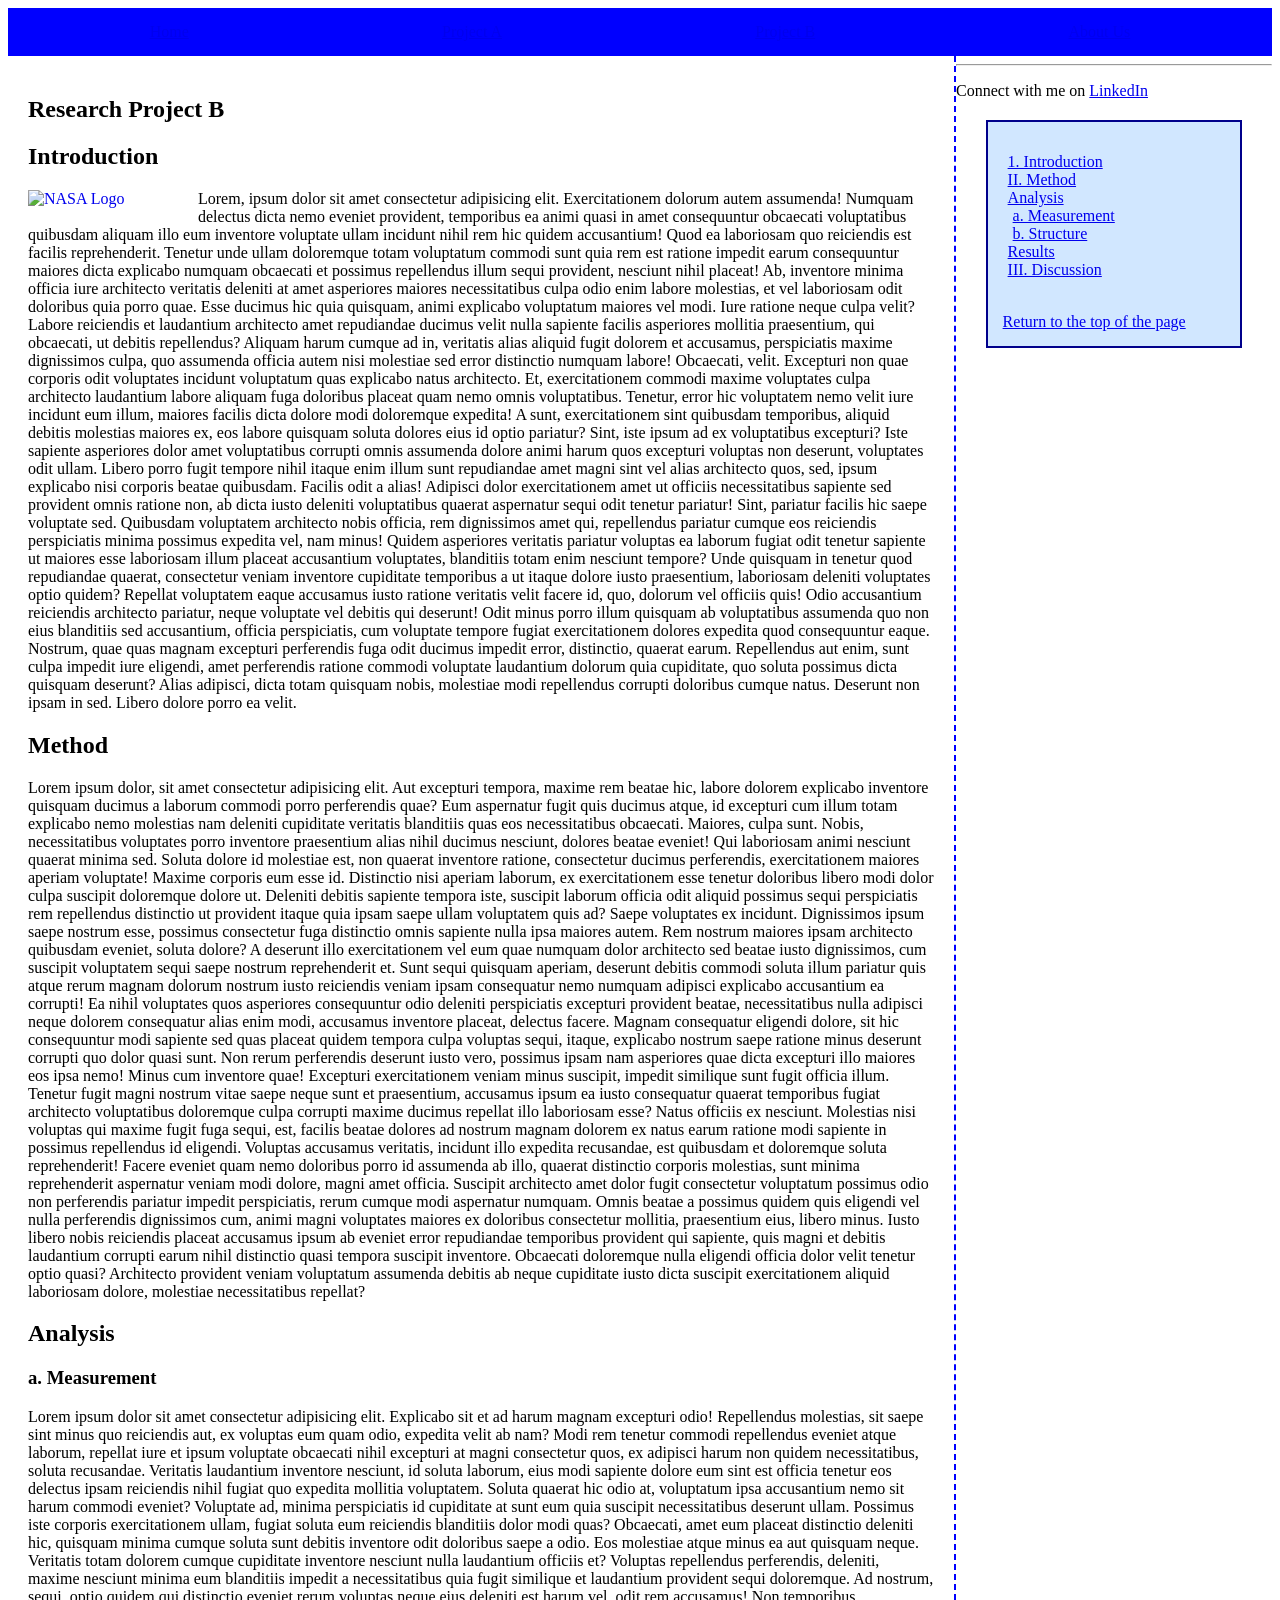
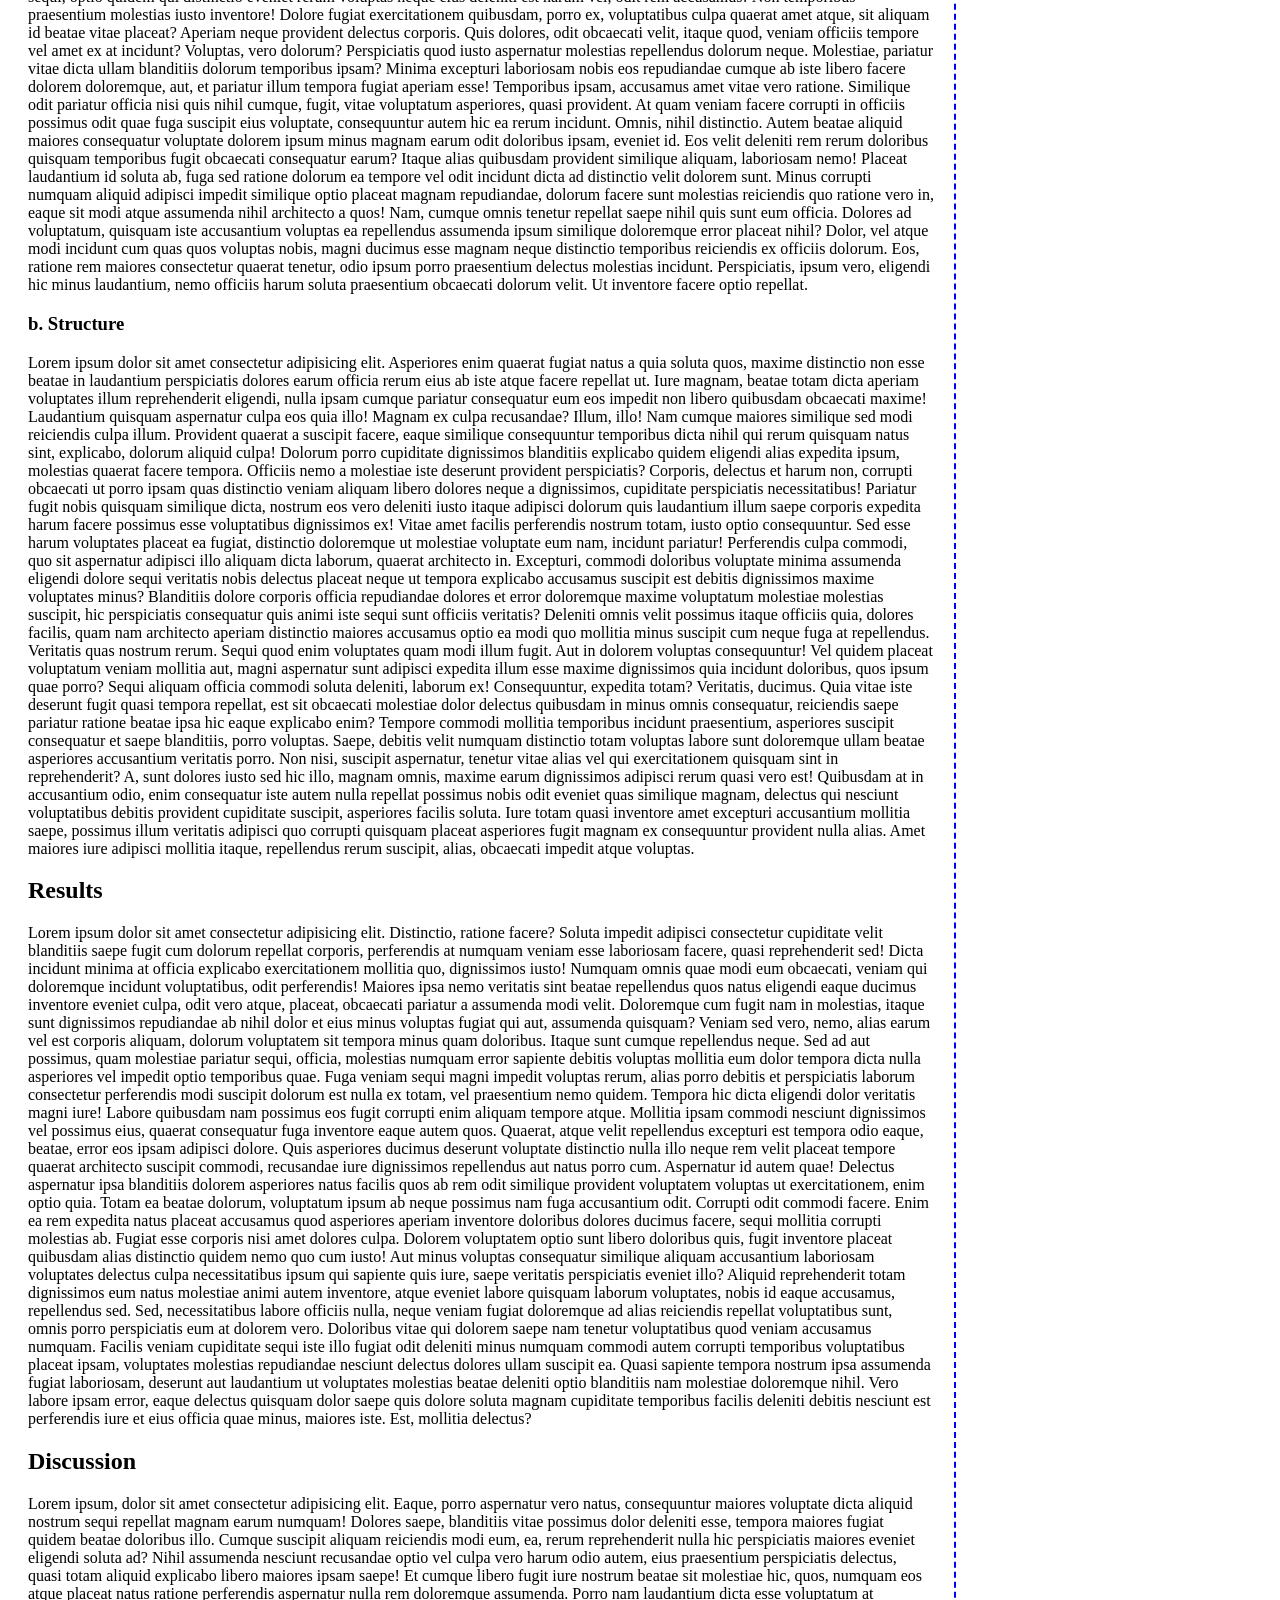
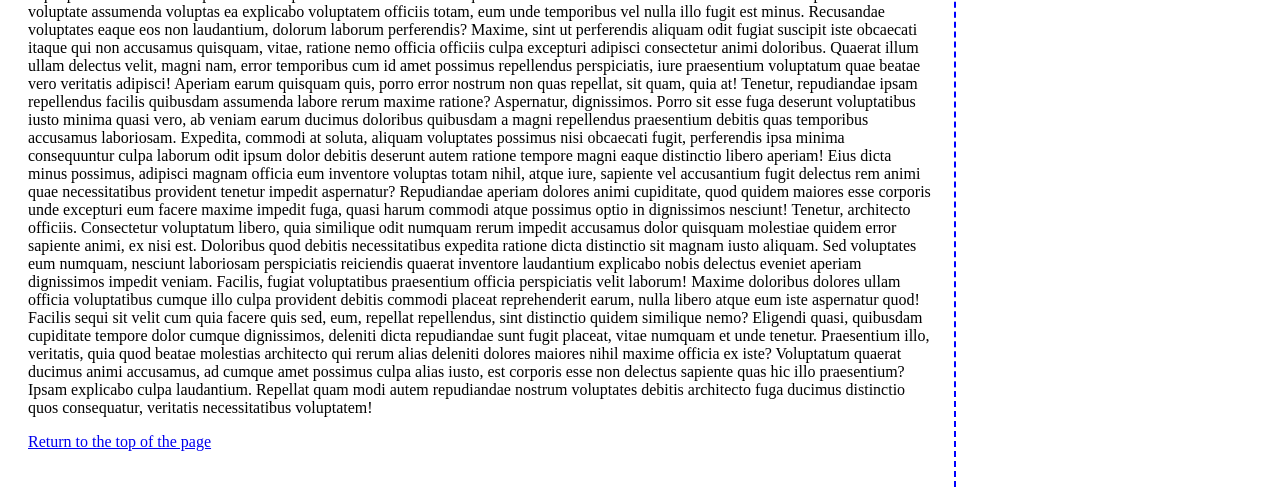
==== commit 24a53cfc: "ljkhh" ====
--- a/exam.html
+++ b/exam.html
@@ -56,7 +56,7 @@
 
     <hr> <footer>
         <p>Connect with me on 
-           <a href="https://www.linkedin.com/in/yourprofile" target="_blank">LinkedIn</a>
+           <a href="https://www.linkedin.com/in/abdur-aleem" target="_blank">LinkedIn</a>
         </p>
     </footer>
 
--- a/styles/exam.css
+++ b/styles/exam.css
@@ -1,60 +1,42 @@
-body {
-    width: 95%;
-    margin: 15px auto;
-    font-family: Arial, sans-serif;
-    border: 2px solid black;
-    background-image: url("backgroundimg.JPG");
-    background-attachment: fixed;
-    background-size: cover;
-}
-nav {
-    border-bottom: 2px solid black;
-}
-
+/* Update Nav Color */
 nav ul {
     list-style: none;
     display: flex;
     justify-content: space-around;
-    padding: 10px;
+    padding: 15px;
     margin: 0;
-    background-color: #333;
+    background-color: blue; /* Matches the target screenshot */
 }
 
-nav a {
-    color: white;
-    text-decoration: none;
-    font-weight: bold;
+/* Fix the Image Wrap */
+.float-image {
+    float: left;
+    width: 150px; 
+    margin: 0 20px 10px 0; /* Creates space for text to wrap */
 }
+
+/* Style the Sidebar as a Light Blue Box */
+aside {
+    width: 20%;
+    position: fixed;
+    top: 120px;
+    right: 3%;
+    background-color: #d1e7ff; /* Light blue box background */
+    border: 2px solid #00008b; /* Darker blue border */
+    padding: 15px;
+    box-sizing: border-box;
+}
+/* Custom List Markers for Aside */
+aside ul {
+    list-style-type: none; /* Manually control markers to match screenshot */
+    padding-left: 5px;
+}
+
+/* The Vertical Line between columns */
 article {
     width: 75%;
     float: left;
-    padding: 15px;
-    border-right: 2px solid black;
+    padding: 20px;
+    border-right: 2px dashed blue; /* Vertical dashed line as shown */
     box-sizing: border-box;
-}
-aside {
-    width: 20%;
-    float: right;
-    position: fixed;
-    right: 3%;
-    top: 100px;
-}
-.dropcap::first-letter {
-    font-size: 3em;
-    font-weight: bold;
-    font-style: italic;
-    float: left;
-    margin-right: 8px;
-    line-height: 1;
-}
-.float-img {
-    float: left;
-    margin: 15px;
-    width: 200px;
-    border: 1px solid black;
-}
-footer {
-    clear: both;
-    text-align: center;
-    padding: 20px;
 }
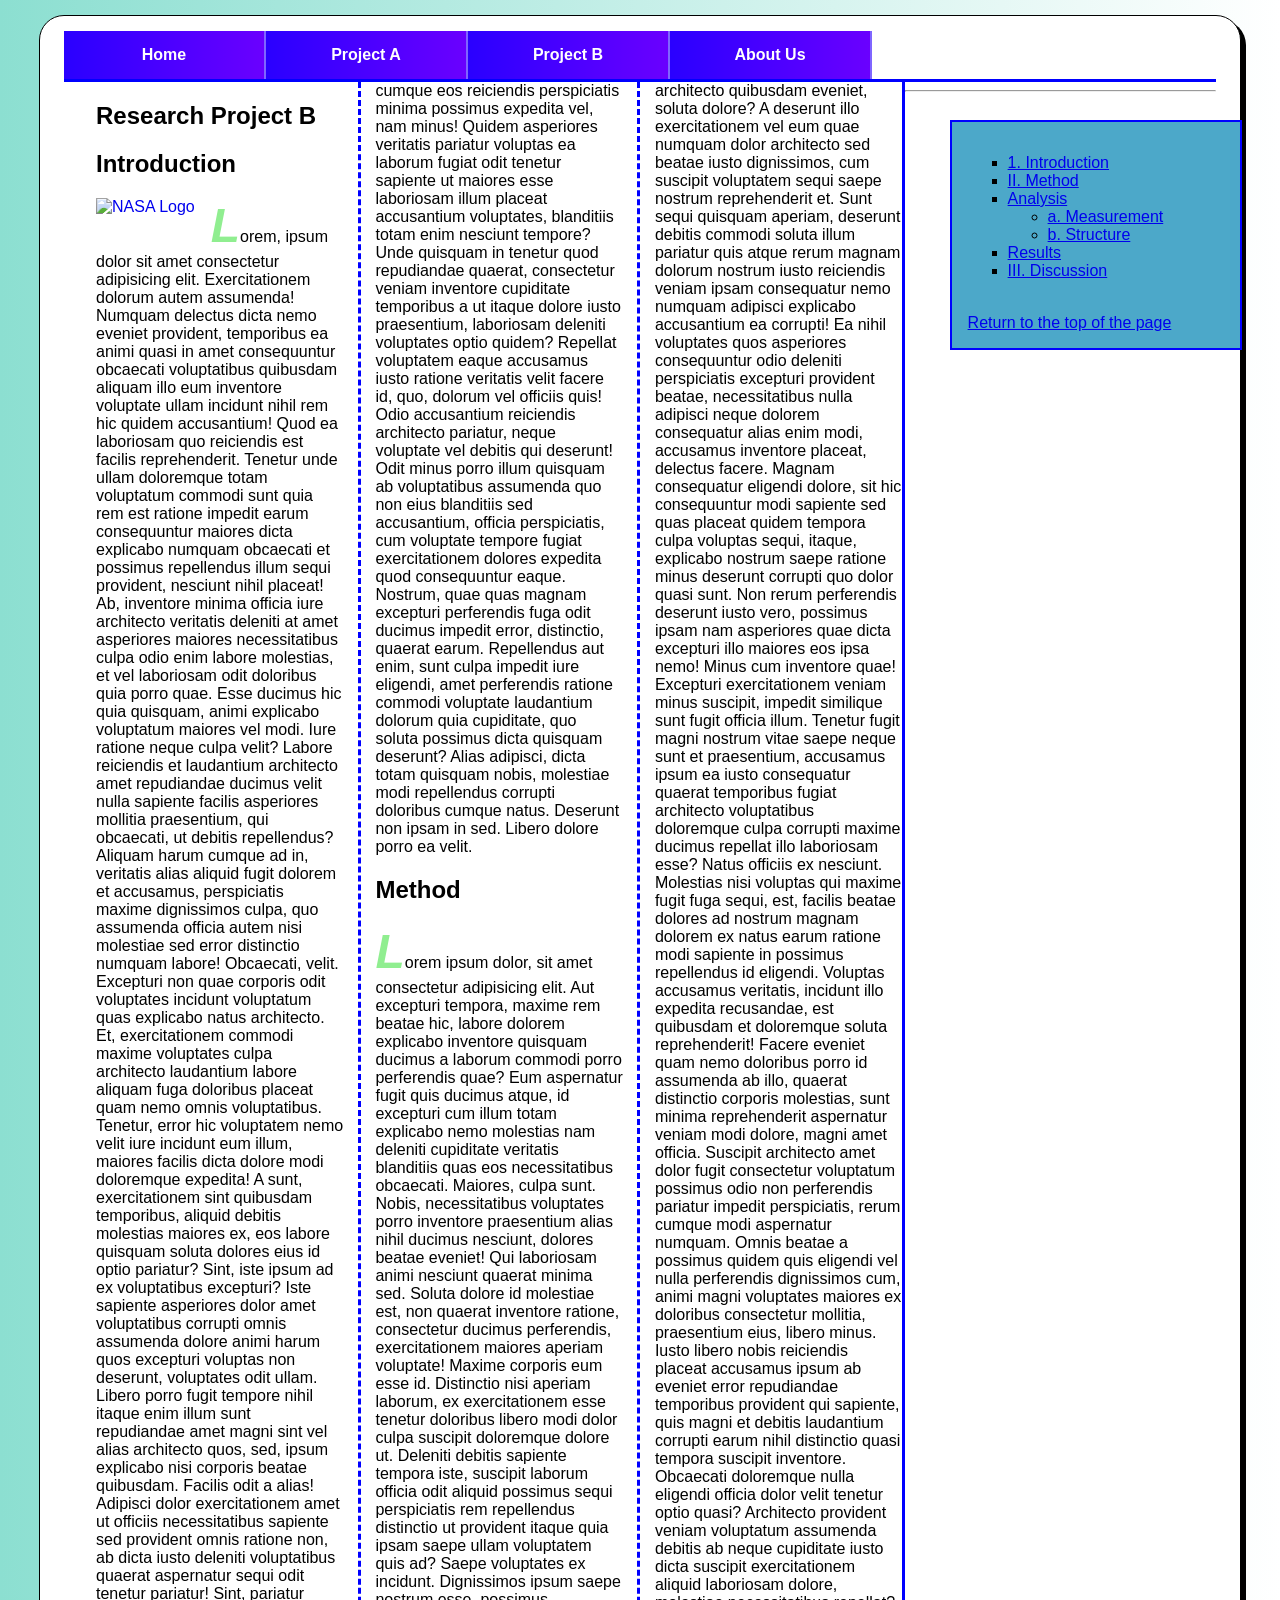
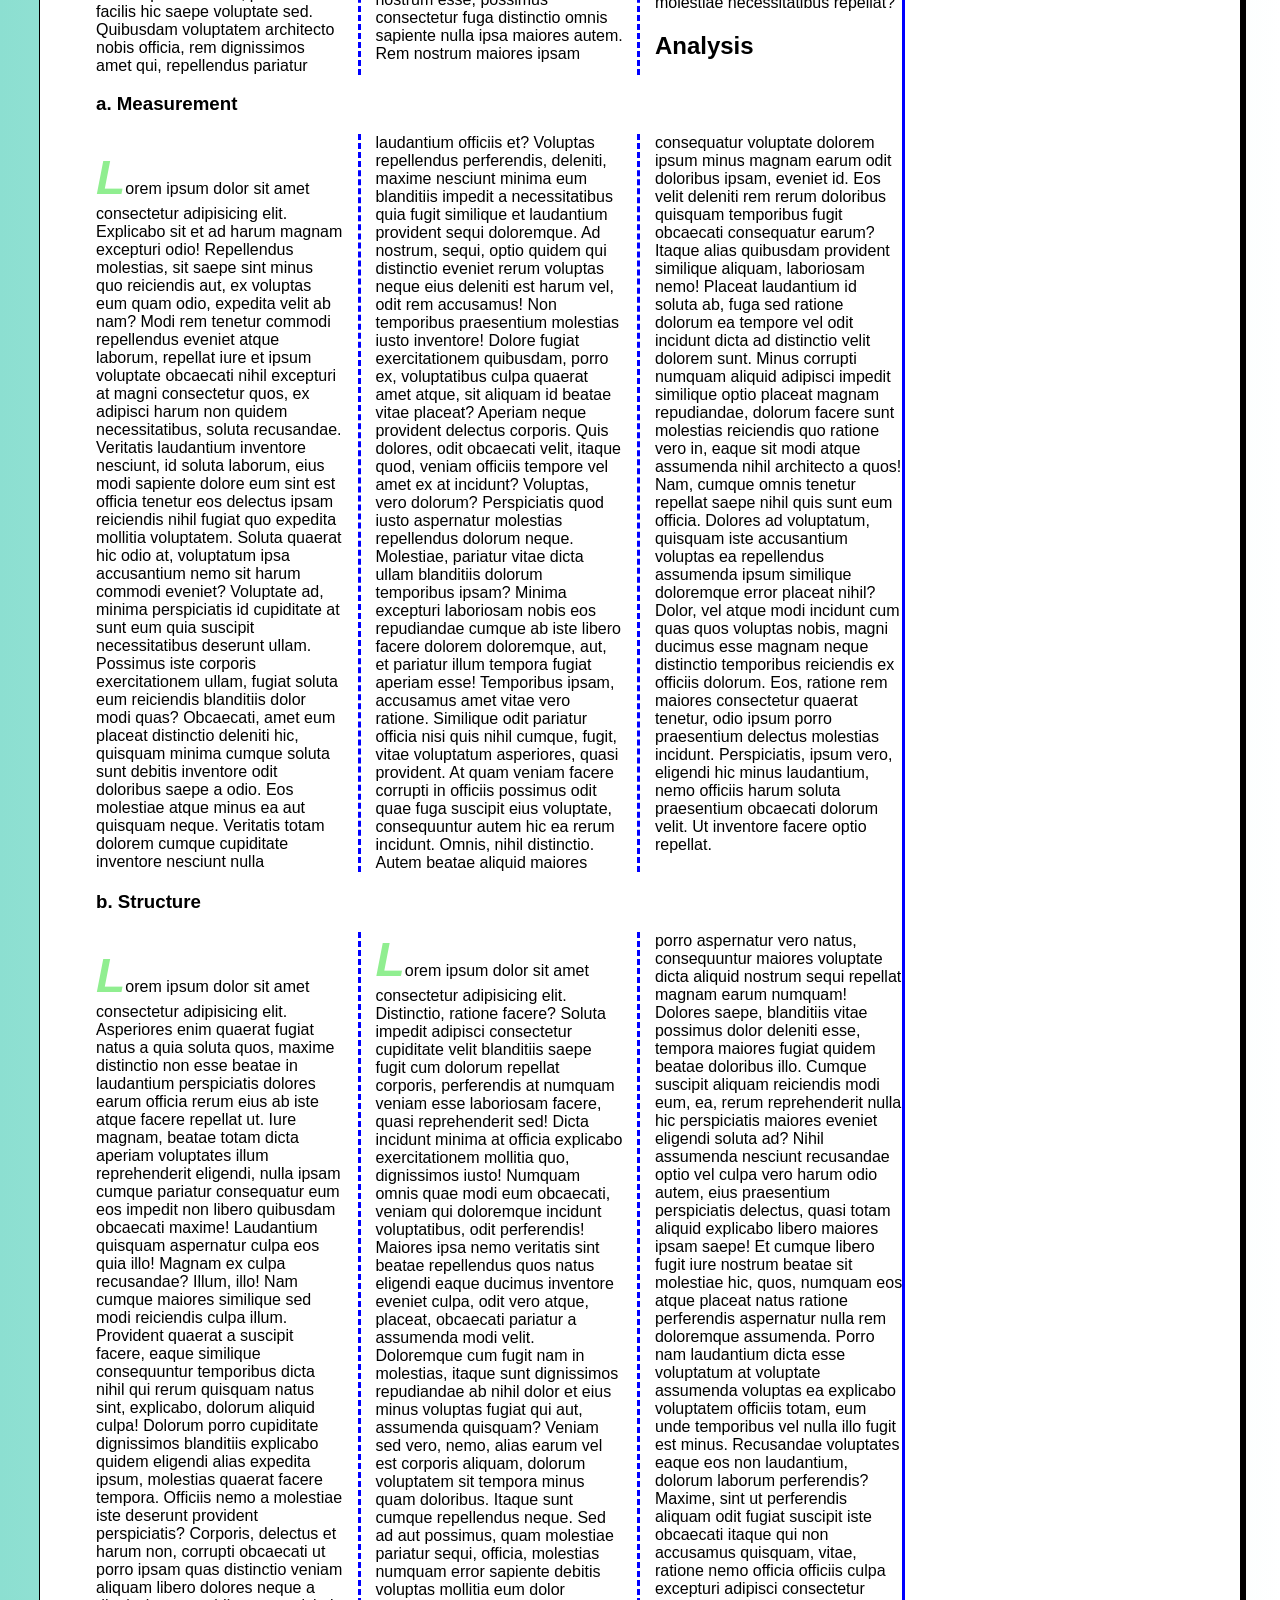
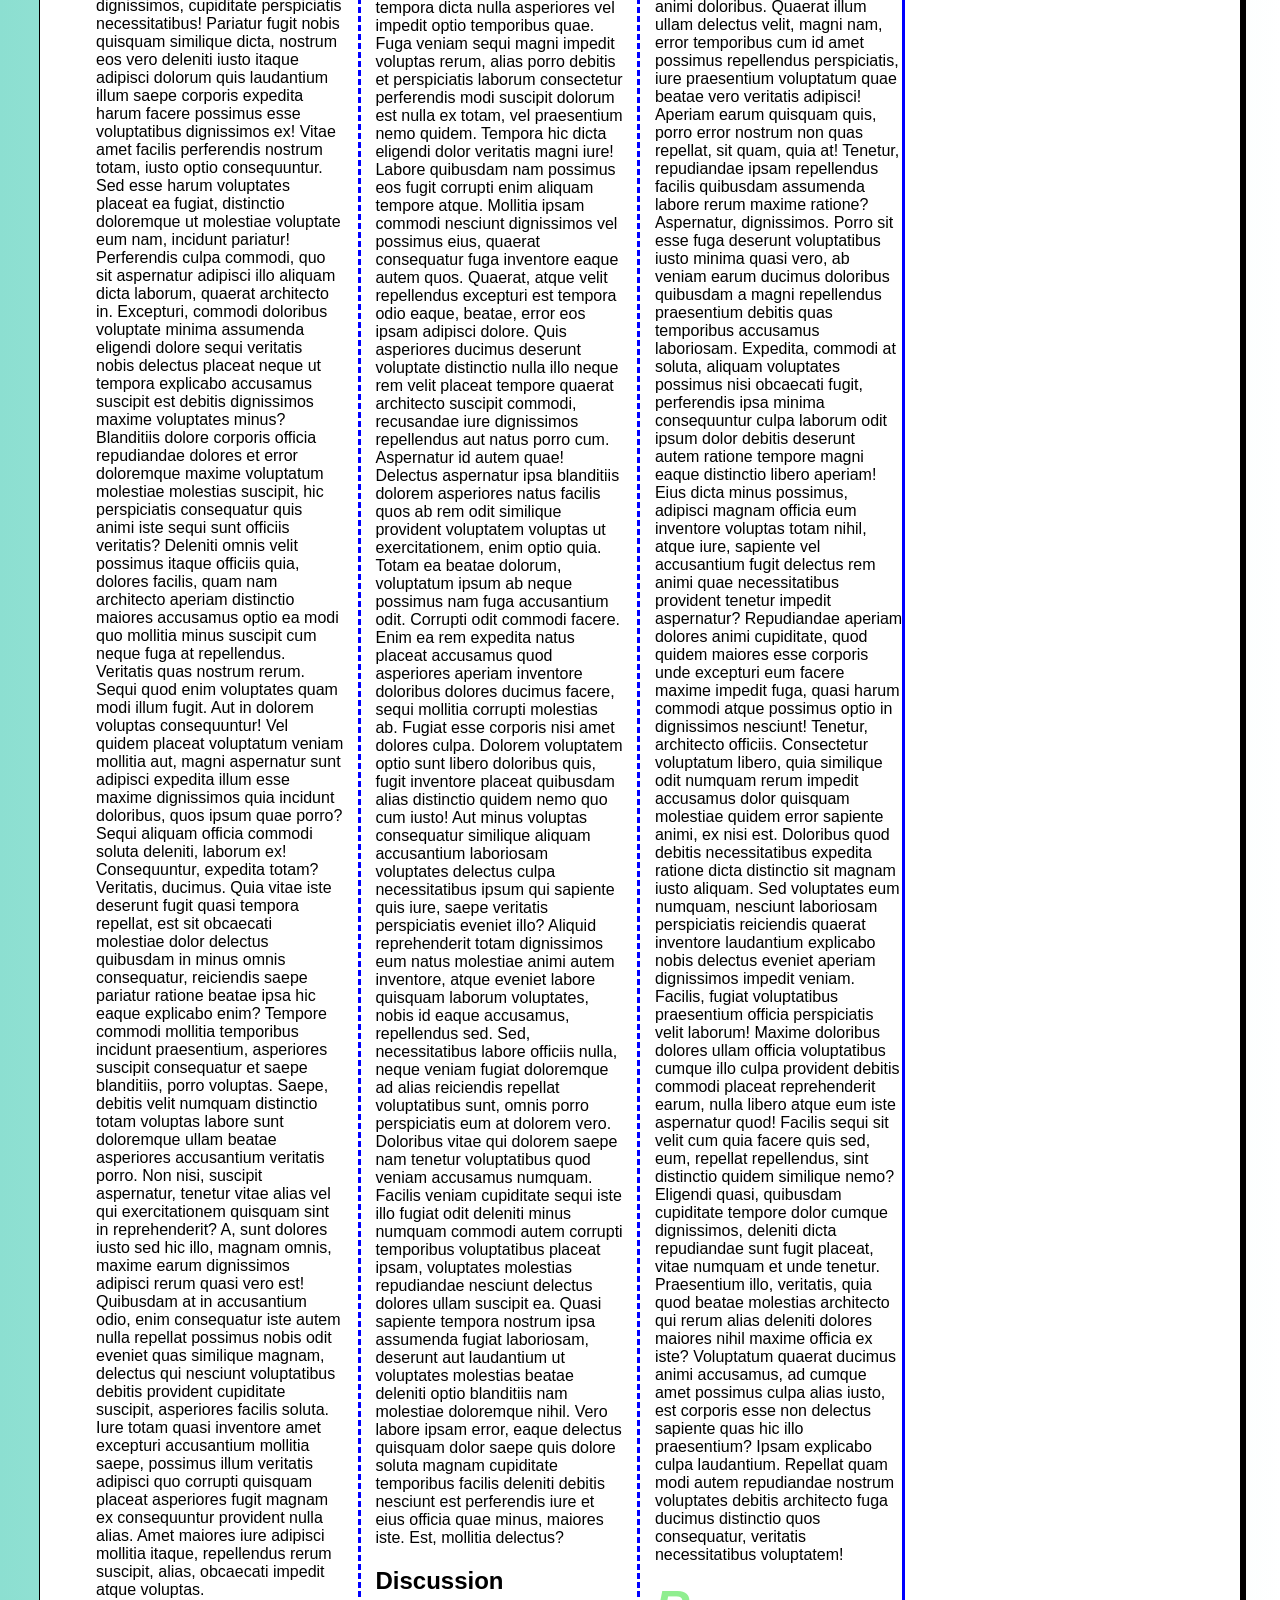
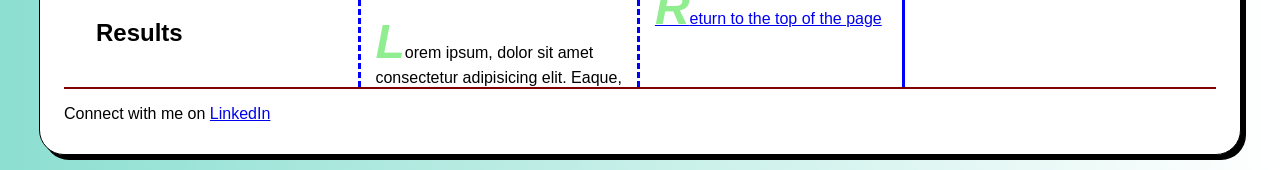
==== commit 3d2f707d: "djd" ====
--- a/exam.html
+++ b/exam.html
@@ -6,7 +6,7 @@
     <title>Research Project B</title>
     <link rel="stylesheet" href="styles/exam.css">
 </head>
-<body id="top"> <nav>
+<body id="top"> <nav id="nav_menu">
         <ul>
             <li><a href="index.html">Home</a></li>
             <li><a href="project8.html">Project A</a></li>
--- a/styles/exam.css
+++ b/styles/exam.css
@@ -1,42 +1,133 @@
-/* Update Nav Color */
-nav ul {
-    list-style: none;
-    display: flex;
-    justify-content: space-around;
-    padding: 15px;
+html{
+    background-image:  linear-gradient(to left, white 0%, #8cdfd1 100%)
+}
+body {
+    font-family:Arial, Helvetica, sans-serif;
+    font-size:100%;
+    width: 90%;
+    background-color:lightblue;
+    margin: 15px auto;
+    padding: 15px 1.5em;
+    border: 1px solid black;
+    border-radius: 25px;
+    box-shadow: 5px 5px 0 0;
+    background-image: url("/images/sampic.jpg");
+    background-position: 50%;
+    background-repeat: repeat-y;
+    background-attachment: fixed;
+    background-color: white;
+}
+#nav_menu {
+    overflow: auto;
+    border-bottom: 3px solid blue;
+}
+#nav_menu ul { 
+    list-style-type: none;
     margin: 0;
-    background-color: blue; /* Matches the target screenshot */
+    padding: 0;
 }
+#nav_menu ul li {
+    float: left;
+}
+#nav_menu ul li a {
+    display: block;
+    width: 200px;
+    padding: 15px 0;
 
-/* Fix the Image Wrap */
-.float-image {
+    text-align: center;
+    text-decoration: none;
+    font-weight: bold;
+    color: white;
+    background: linear-gradient(to right, #2a00ff, #6a00ff);
+    border-right: 2px solid rgba(255,255,255,0.4);
+}
+#nav_menu ul li a.lastitem { 
+    border-right: none;
+}
+#nav_menu ul li a.current { 
+    color: yellow;
+}
+#nav_menu ul li a:hover {
+    background: #1a00cc;
+}
+a:hover, a:focus {
+    font-style:italic;
+    color:darkseagreen;
+    border: 3px blue;
+    border-style: dotted solid;
+    border-width:95%
+}
+header{
+    margin-bottom: 3em;
+    border-bottom: 2px solid black;
+}
+header h1 {
+    FONT-SIZE: 175%;
+    color:rgb(101, 77, 158);
+    text-indent: 30px;
+}
+header h2 {
+    FONT-SIZE: 135%;
+    color:rgb(243, 155, 83);
+    text-indent: 30px;
+}
+header img {
     float: left;
-    width: 150px; 
-    margin: 0 20px 10px 0; /* Creates space for text to wrap */
+    margin-left: 2em;
 }
-
-/* Style the Sidebar as a Light Blue Box */
+.shadow {
+    text-shadow: 2px 2px 2px rgb(128, 0, 0);
+}
+article {
+    clear: left;
+    width: 70%;
+    float: left;
+    column-count: 3;
+    column-rule: 3px dashed blue;
+    column-gap: 2em;
+    margin-left: 2em;
+    border-right: 3px solid blue;
+}
+article h3 {
+    column-span: all;
+}
+article img {
+    float: left;
+    margin-right: 1em;
+    margin-bottom: 1em;
+}
+article p::first-letter {
+    font-size: 3em;
+    font-weight: bold;
+    font-style: italic;
+    color: lightgreen;
+}
 aside {
     width: 20%;
     position: fixed;
+    right: 3%;
     top: 120px;
-    right: 3%;
-    background-color: #d1e7ff; /* Light blue box background */
-    border: 2px solid #00008b; /* Darker blue border */
-    padding: 15px;
-    box-sizing: border-box;
+    background-color: #4ca8c9;
+    padding: 1em;
+    border: 2px solid blue;
 }
-/* Custom List Markers for Aside */
+p.fixed {
+    width: auto;
+    bottom: 135px;
+    right: 20px;
+    background-color: lightgreen;
+    border: 2px solid darkgreen;
+    padding: 10px 20px;
+    font-weight: bold;
+}
 aside ul {
-    list-style-type: none; /* Manually control markers to match screenshot */
-    padding-left: 5px;
+    list-style-type: square;
 }
 
-/* The Vertical Line between columns */
-article {
-    width: 75%;
-    float: left;
-    padding: 20px;
-    border-right: 2px dashed blue; /* Vertical dashed line as shown */
-    box-sizing: border-box;
+aside ul ul {
+    list-style-type: circle;
+}
+footer {
+    clear: both;
+    border-top: 2px solid maroon;
 }
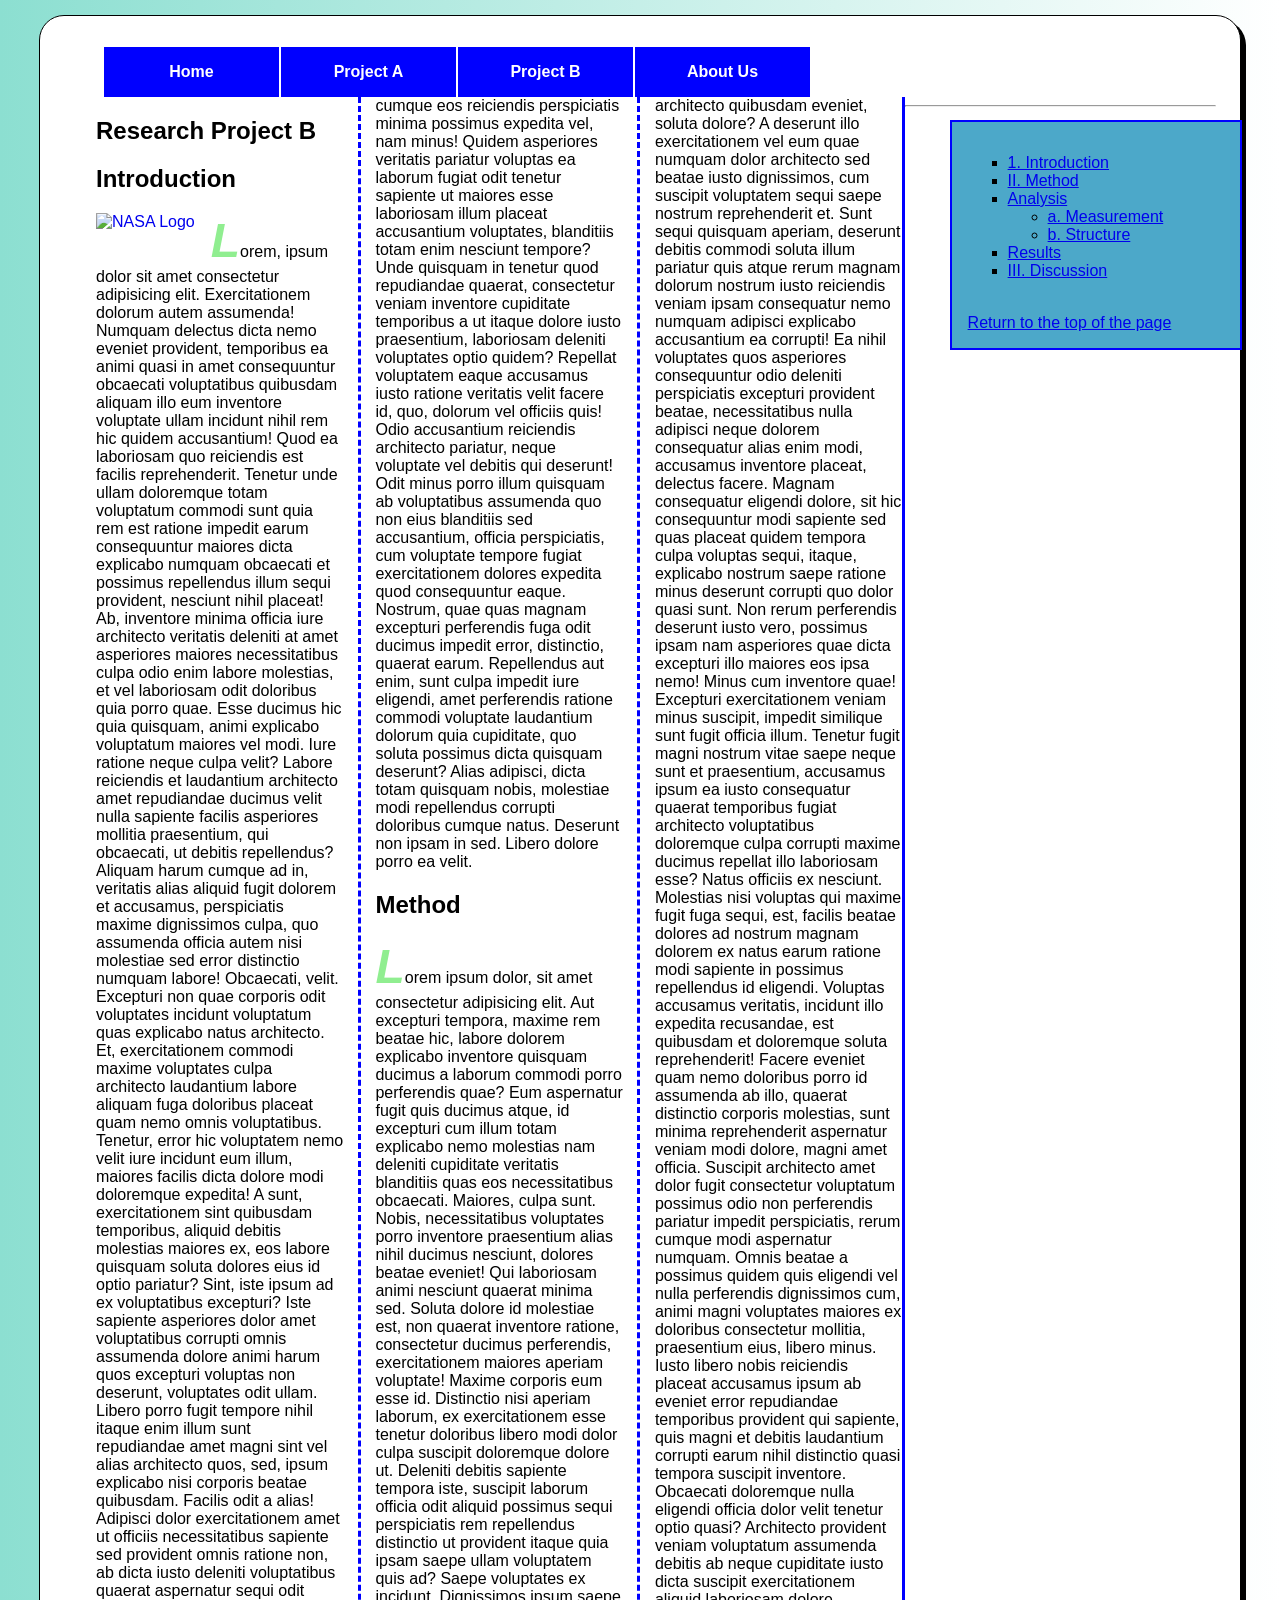
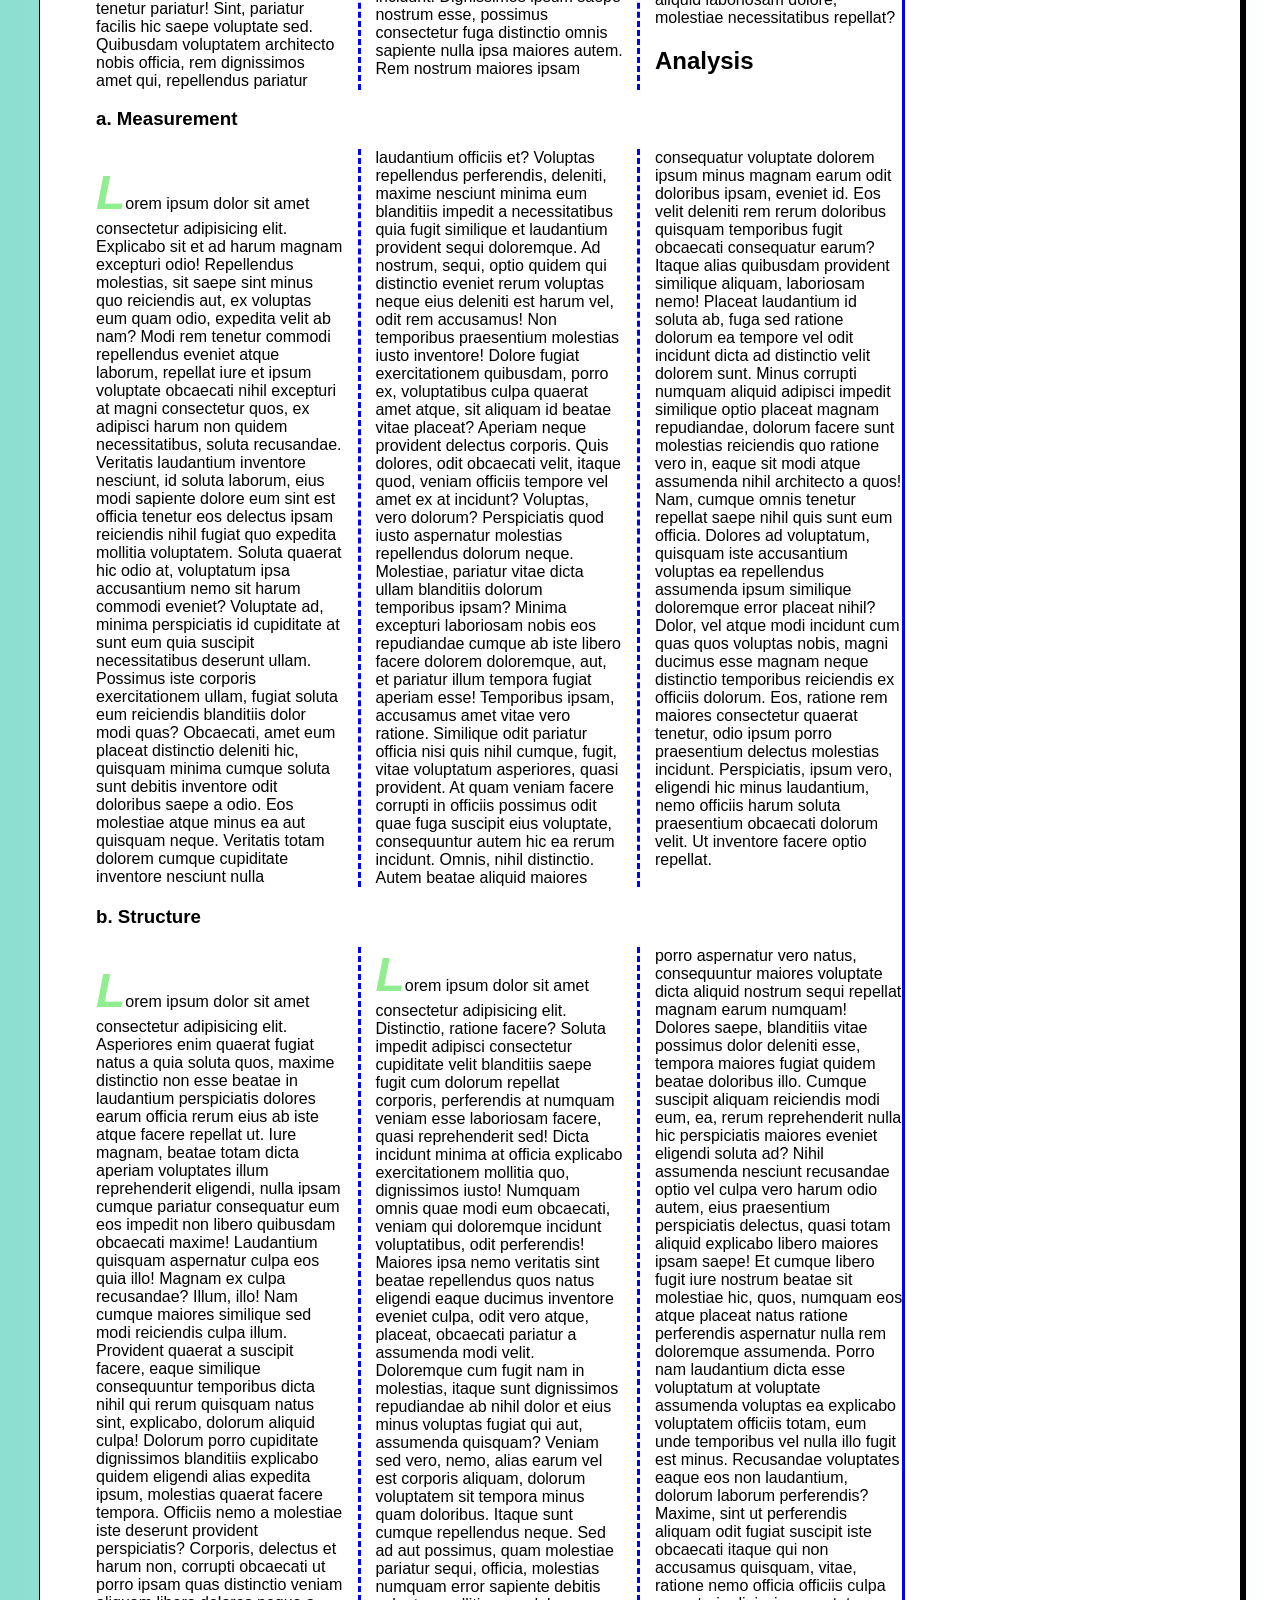
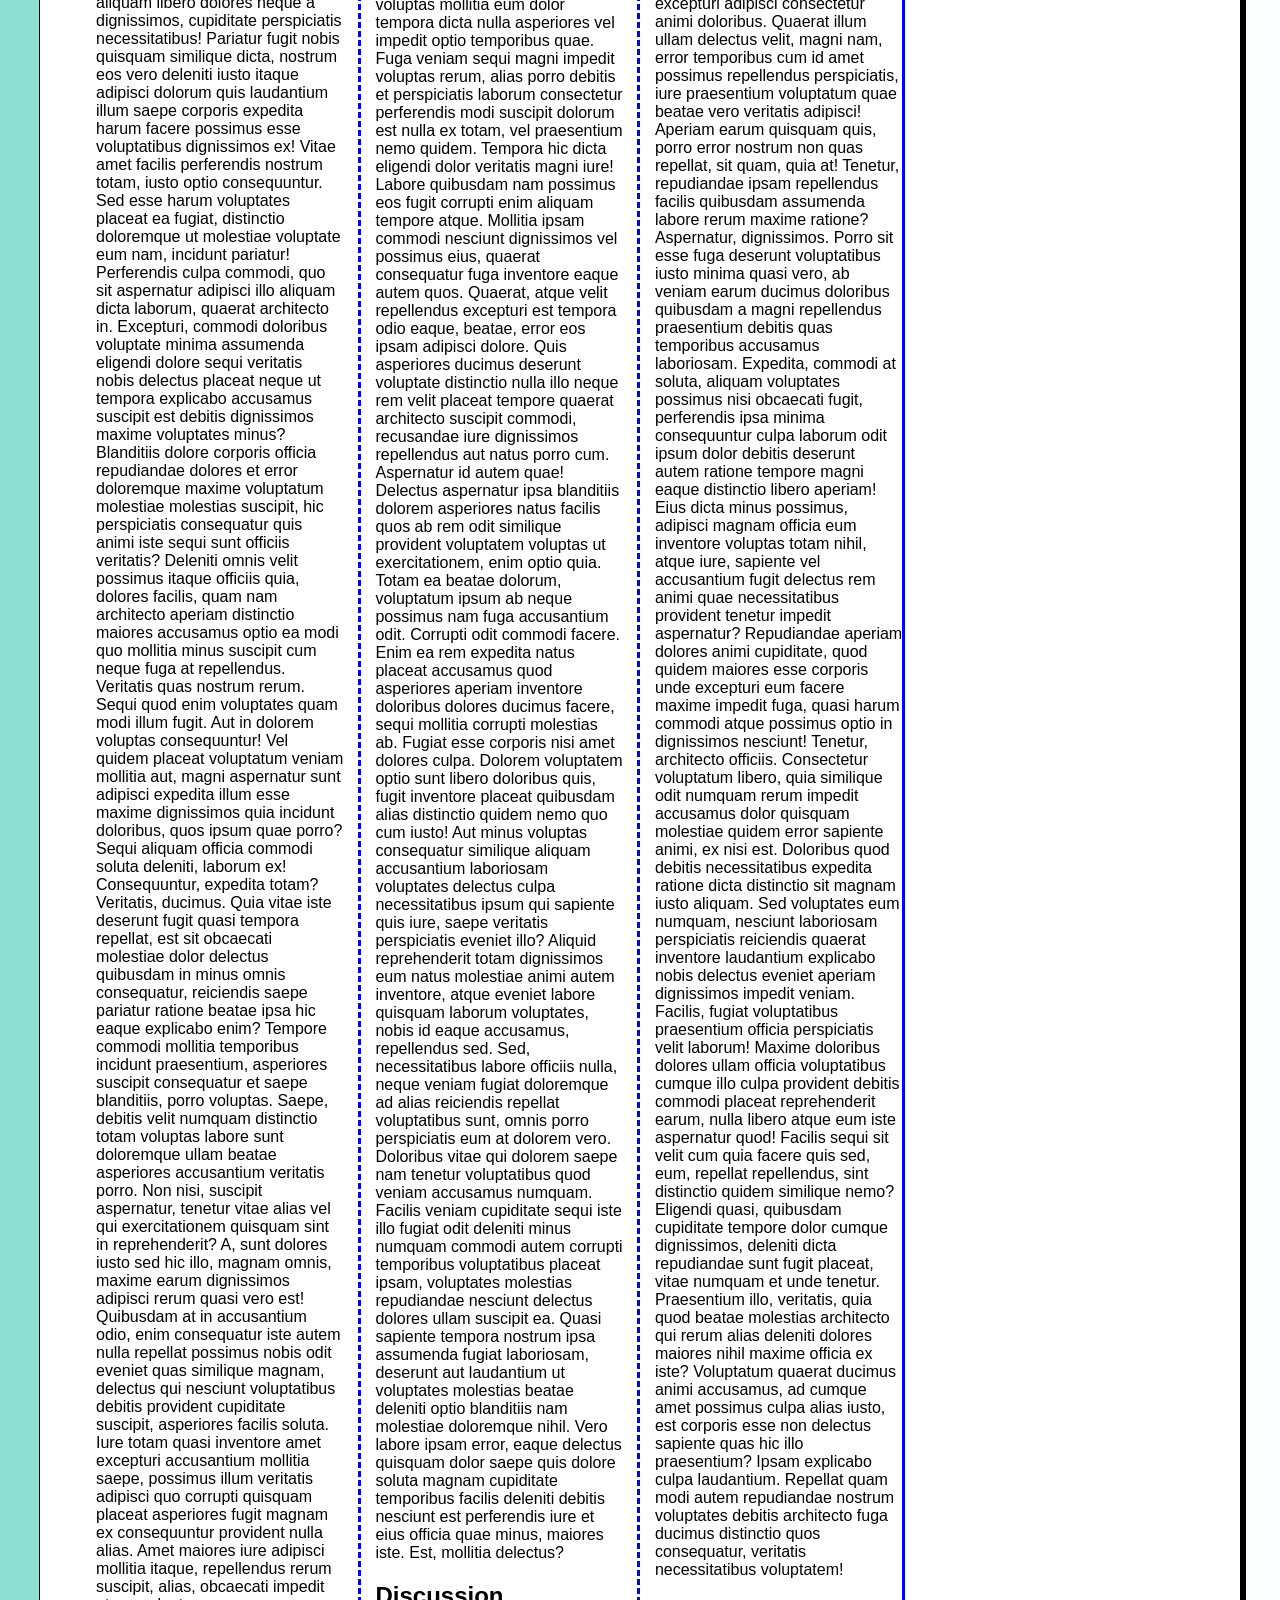
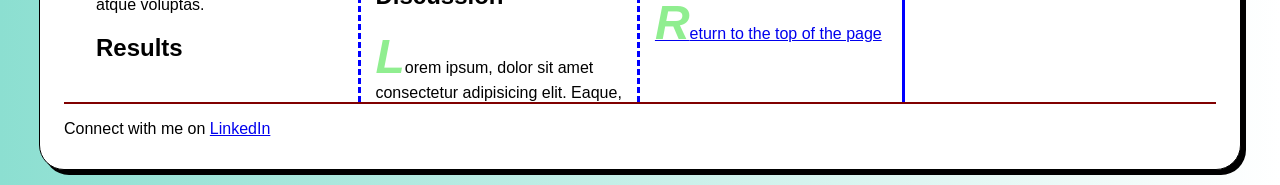
==== commit e220dd5a: "kk" ====
--- a/exam.html
+++ b/exam.html
@@ -14,7 +14,6 @@
             <li><a href="#">About Us</a></li>
         </ul>
     </nav>
-
     <article>
         <h1>Research Project B</h1>
         
@@ -34,10 +33,8 @@
         <p>Lorem ipsum dolor sit amet consectetur adipisicing elit. Distinctio, ratione facere? Soluta impedit adipisci consectetur cupiditate velit blanditiis saepe fugit cum dolorum repellat corporis, perferendis at numquam veniam esse laboriosam facere, quasi reprehenderit sed! Dicta incidunt minima at officia explicabo exercitationem mollitia quo, dignissimos iusto! Numquam omnis quae modi eum obcaecati, veniam qui doloremque incidunt voluptatibus, odit perferendis! Maiores ipsa nemo veritatis sint beatae repellendus quos natus eligendi eaque ducimus inventore eveniet culpa, odit vero atque, placeat, obcaecati pariatur a assumenda modi velit. Doloremque cum fugit nam in molestias, itaque sunt dignissimos repudiandae ab nihil dolor et eius minus voluptas fugiat qui aut, assumenda quisquam? Veniam sed vero, nemo, alias earum vel est corporis aliquam, dolorum voluptatem sit tempora minus quam doloribus. Itaque sunt cumque repellendus neque. Sed ad aut possimus, quam molestiae pariatur sequi, officia, molestias numquam error sapiente debitis voluptas mollitia eum dolor tempora dicta nulla asperiores vel impedit optio temporibus quae. Fuga veniam sequi magni impedit voluptas rerum, alias porro debitis et perspiciatis laborum consectetur perferendis modi suscipit dolorum est nulla ex totam, vel praesentium nemo quidem. Tempora hic dicta eligendi dolor veritatis magni iure! Labore quibusdam nam possimus eos fugit corrupti enim aliquam tempore atque. Mollitia ipsam commodi nesciunt dignissimos vel possimus eius, quaerat consequatur fuga inventore eaque autem quos. Quaerat, atque velit repellendus excepturi est tempora odio eaque, beatae, error eos ipsam adipisci dolore. Quis asperiores ducimus deserunt voluptate distinctio nulla illo neque rem velit placeat tempore quaerat architecto suscipit commodi, recusandae iure dignissimos repellendus aut natus porro cum. Aspernatur id autem quae! Delectus aspernatur ipsa blanditiis dolorem asperiores natus facilis quos ab rem odit similique provident voluptatem voluptas ut exercitationem, enim optio quia. Totam ea beatae dolorum, voluptatum ipsum ab neque possimus nam fuga accusantium odit. Corrupti odit commodi facere. Enim ea rem expedita natus placeat accusamus quod asperiores aperiam inventore doloribus dolores ducimus facere, sequi mollitia corrupti molestias ab. Fugiat esse corporis nisi amet dolores culpa. Dolorem voluptatem optio sunt libero doloribus quis, fugit inventore placeat quibusdam alias distinctio quidem nemo quo cum iusto! Aut minus voluptas consequatur similique aliquam accusantium laboriosam voluptates delectus culpa necessitatibus ipsum qui sapiente quis iure, saepe veritatis perspiciatis eveniet illo? Aliquid reprehenderit totam dignissimos eum natus molestiae animi autem inventore, atque eveniet labore quisquam laborum voluptates, nobis id eaque accusamus, repellendus sed. Sed, necessitatibus labore officiis nulla, neque veniam fugiat doloremque ad alias reiciendis repellat voluptatibus sunt, omnis porro perspiciatis eum at dolorem vero. Doloribus vitae qui dolorem saepe nam tenetur voluptatibus quod veniam accusamus numquam. Facilis veniam cupiditate sequi iste illo fugiat odit deleniti minus numquam commodi autem corrupti temporibus voluptatibus placeat ipsam, voluptates molestias repudiandae nesciunt delectus dolores ullam suscipit ea. Quasi sapiente tempora nostrum ipsa assumenda fugiat laboriosam, deserunt aut laudantium ut voluptates molestias beatae deleniti optio blanditiis nam molestiae doloremque nihil. Vero labore ipsam error, eaque delectus quisquam dolor saepe quis dolore soluta magnam cupiditate temporibus facilis deleniti debitis nesciunt est perferendis iure et eius officia quae minus, maiores iste. Est, mollitia delectus?</p>
         <h2 id="discussion">Discussion</h2>
         <p>Lorem ipsum, dolor sit amet consectetur adipisicing elit. Eaque, porro aspernatur vero natus, consequuntur maiores voluptate dicta aliquid nostrum sequi repellat magnam earum numquam! Dolores saepe, blanditiis vitae possimus dolor deleniti esse, tempora maiores fugiat quidem beatae doloribus illo. Cumque suscipit aliquam reiciendis modi eum, ea, rerum reprehenderit nulla hic perspiciatis maiores eveniet eligendi soluta ad? Nihil assumenda nesciunt recusandae optio vel culpa vero harum odio autem, eius praesentium perspiciatis delectus, quasi totam aliquid explicabo libero maiores ipsam saepe! Et cumque libero fugit iure nostrum beatae sit molestiae hic, quos, numquam eos atque placeat natus ratione perferendis aspernatur nulla rem doloremque assumenda. Porro nam laudantium dicta esse voluptatum at voluptate assumenda voluptas ea explicabo voluptatem officiis totam, eum unde temporibus vel nulla illo fugit est minus. Recusandae voluptates eaque eos non laudantium, dolorum laborum perferendis? Maxime, sint ut perferendis aliquam odit fugiat suscipit iste obcaecati itaque qui non accusamus quisquam, vitae, ratione nemo officia officiis culpa excepturi adipisci consectetur animi doloribus. Quaerat illum ullam delectus velit, magni nam, error temporibus cum id amet possimus repellendus perspiciatis, iure praesentium voluptatum quae beatae vero veritatis adipisci! Aperiam earum quisquam quis, porro error nostrum non quas repellat, sit quam, quia at! Tenetur, repudiandae ipsam repellendus facilis quibusdam assumenda labore rerum maxime ratione? Aspernatur, dignissimos. Porro sit esse fuga deserunt voluptatibus iusto minima quasi vero, ab veniam earum ducimus doloribus quibusdam a magni repellendus praesentium debitis quas temporibus accusamus laboriosam. Expedita, commodi at soluta, aliquam voluptates possimus nisi obcaecati fugit, perferendis ipsa minima consequuntur culpa laborum odit ipsum dolor debitis deserunt autem ratione tempore magni eaque distinctio libero aperiam! Eius dicta minus possimus, adipisci magnam officia eum inventore voluptas totam nihil, atque iure, sapiente vel accusantium fugit delectus rem animi quae necessitatibus provident tenetur impedit aspernatur? Repudiandae aperiam dolores animi cupiditate, quod quidem maiores esse corporis unde excepturi eum facere maxime impedit fuga, quasi harum commodi atque possimus optio in dignissimos nesciunt! Tenetur, architecto officiis. Consectetur voluptatum libero, quia similique odit numquam rerum impedit accusamus dolor quisquam molestiae quidem error sapiente animi, ex nisi est. Doloribus quod debitis necessitatibus expedita ratione dicta distinctio sit magnam iusto aliquam. Sed voluptates eum numquam, nesciunt laboriosam perspiciatis reiciendis quaerat inventore laudantium explicabo nobis delectus eveniet aperiam dignissimos impedit veniam. Facilis, fugiat voluptatibus praesentium officia perspiciatis velit laborum! Maxime doloribus dolores ullam officia voluptatibus cumque illo culpa provident debitis commodi placeat reprehenderit earum, nulla libero atque eum iste aspernatur quod! Facilis sequi sit velit cum quia facere quis sed, eum, repellat repellendus, sint distinctio quidem similique nemo? Eligendi quasi, quibusdam cupiditate tempore dolor cumque dignissimos, deleniti dicta repudiandae sunt fugit placeat, vitae numquam et unde tenetur. Praesentium illo, veritatis, quia quod beatae molestias architecto qui rerum alias deleniti dolores maiores nihil maxime officia ex iste? Voluptatum quaerat ducimus animi accusamus, ad cumque amet possimus culpa alias iusto, est corporis esse non delectus sapiente quas hic illo praesentium? Ipsam explicabo culpa laudantium. Repellat quam modi autem repudiandae nostrum voluptates debitis architecto fuga ducimus distinctio quos consequatur, veritatis necessitatibus voluptatem!</p>
-
         <p><a href="#top">Return to the top of the page</a></p>
     </article>
-
     <aside>
         <ul>
             <li><a href="#introduction">1. Introduction</a></li>
--- a/styles/exam.css
+++ b/styles/exam.css
@@ -17,29 +17,22 @@
     background-attachment: fixed;
     background-color: white;
 }
-#nav_menu {
-    overflow: auto;
-    border-bottom: 3px solid blue;
-}
 #nav_menu ul { 
     list-style-type: none;
-    margin: 0;
-    padding: 0;
 }
 #nav_menu ul li {
     float: left;
 }
 #nav_menu ul li a {
-    display: block;
-    width: 200px;
-    padding: 15px 0;
-
-    text-align: center;
-    text-decoration: none;
-    font-weight: bold;
-    color: white;
-    background: linear-gradient(to right, #2a00ff, #6a00ff);
-    border-right: 2px solid rgba(255,255,255,0.4);
+text-align: center;
+display: block;
+width: 175px;
+padding: 1em 0; 
+text-decoration: none;
+background-color: blue;
+color: white;
+font-weight: bold;
+border-right: 2px solid white;
 }
 #nav_menu ul li a.lastitem { 
     border-right: none;
@@ -47,8 +40,8 @@
 #nav_menu ul li a.current { 
     color: yellow;
 }
-#nav_menu ul li a:hover {
-    background: #1a00cc;
+#nav_menu {
+    overflow:auto;
 }
 a:hover, a:focus {
     font-style:italic;
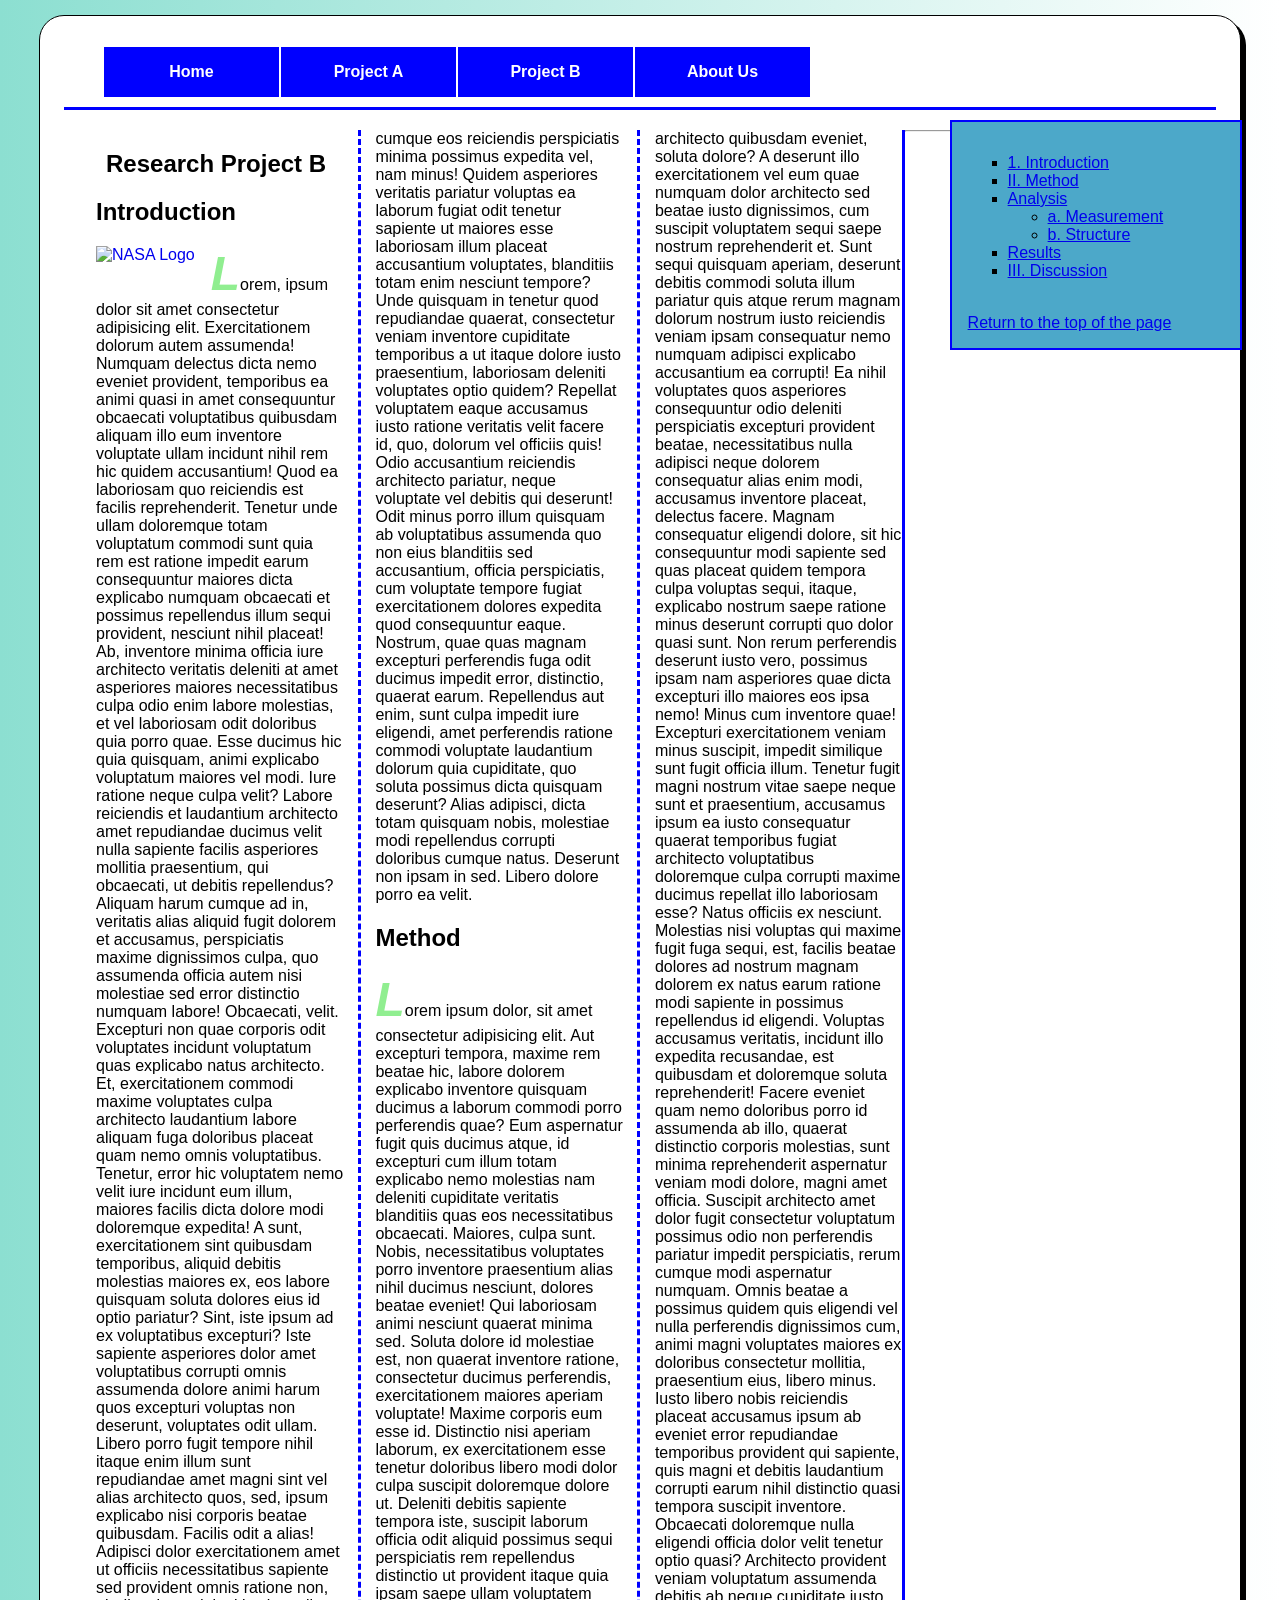
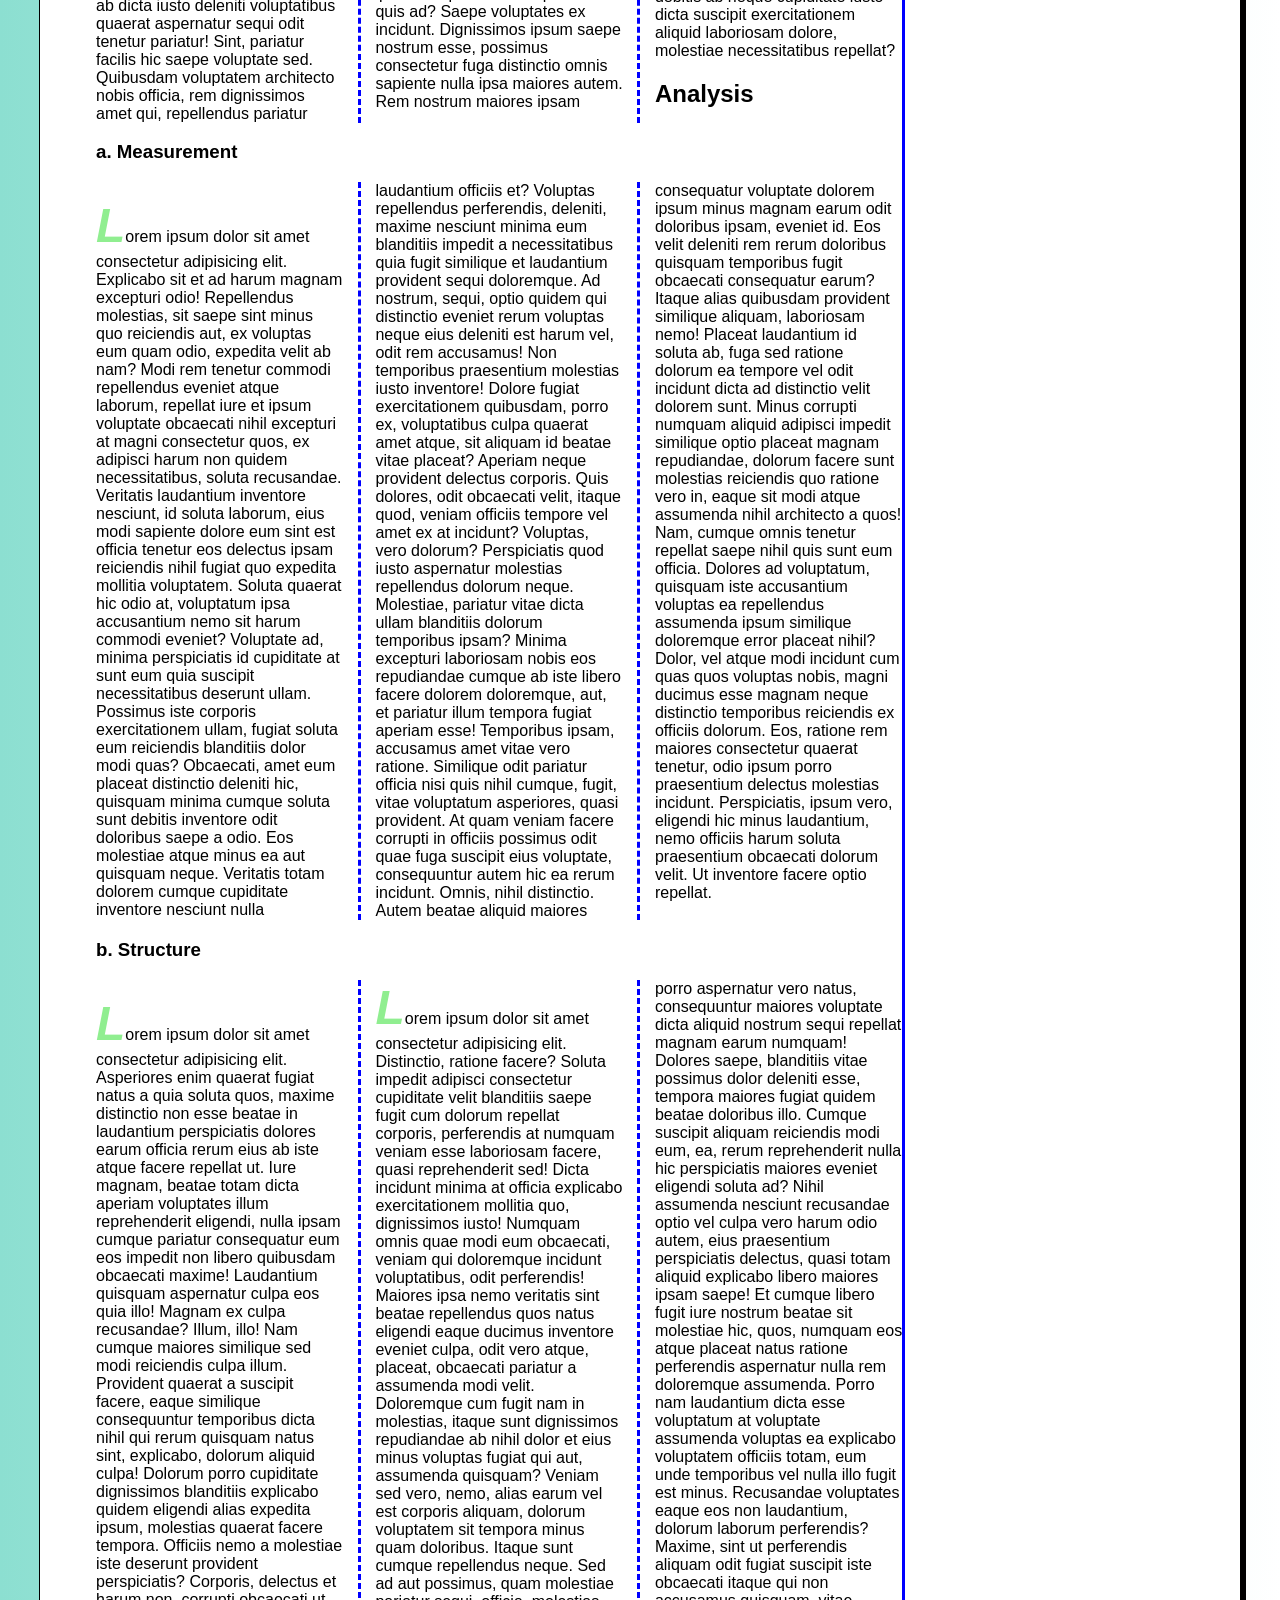
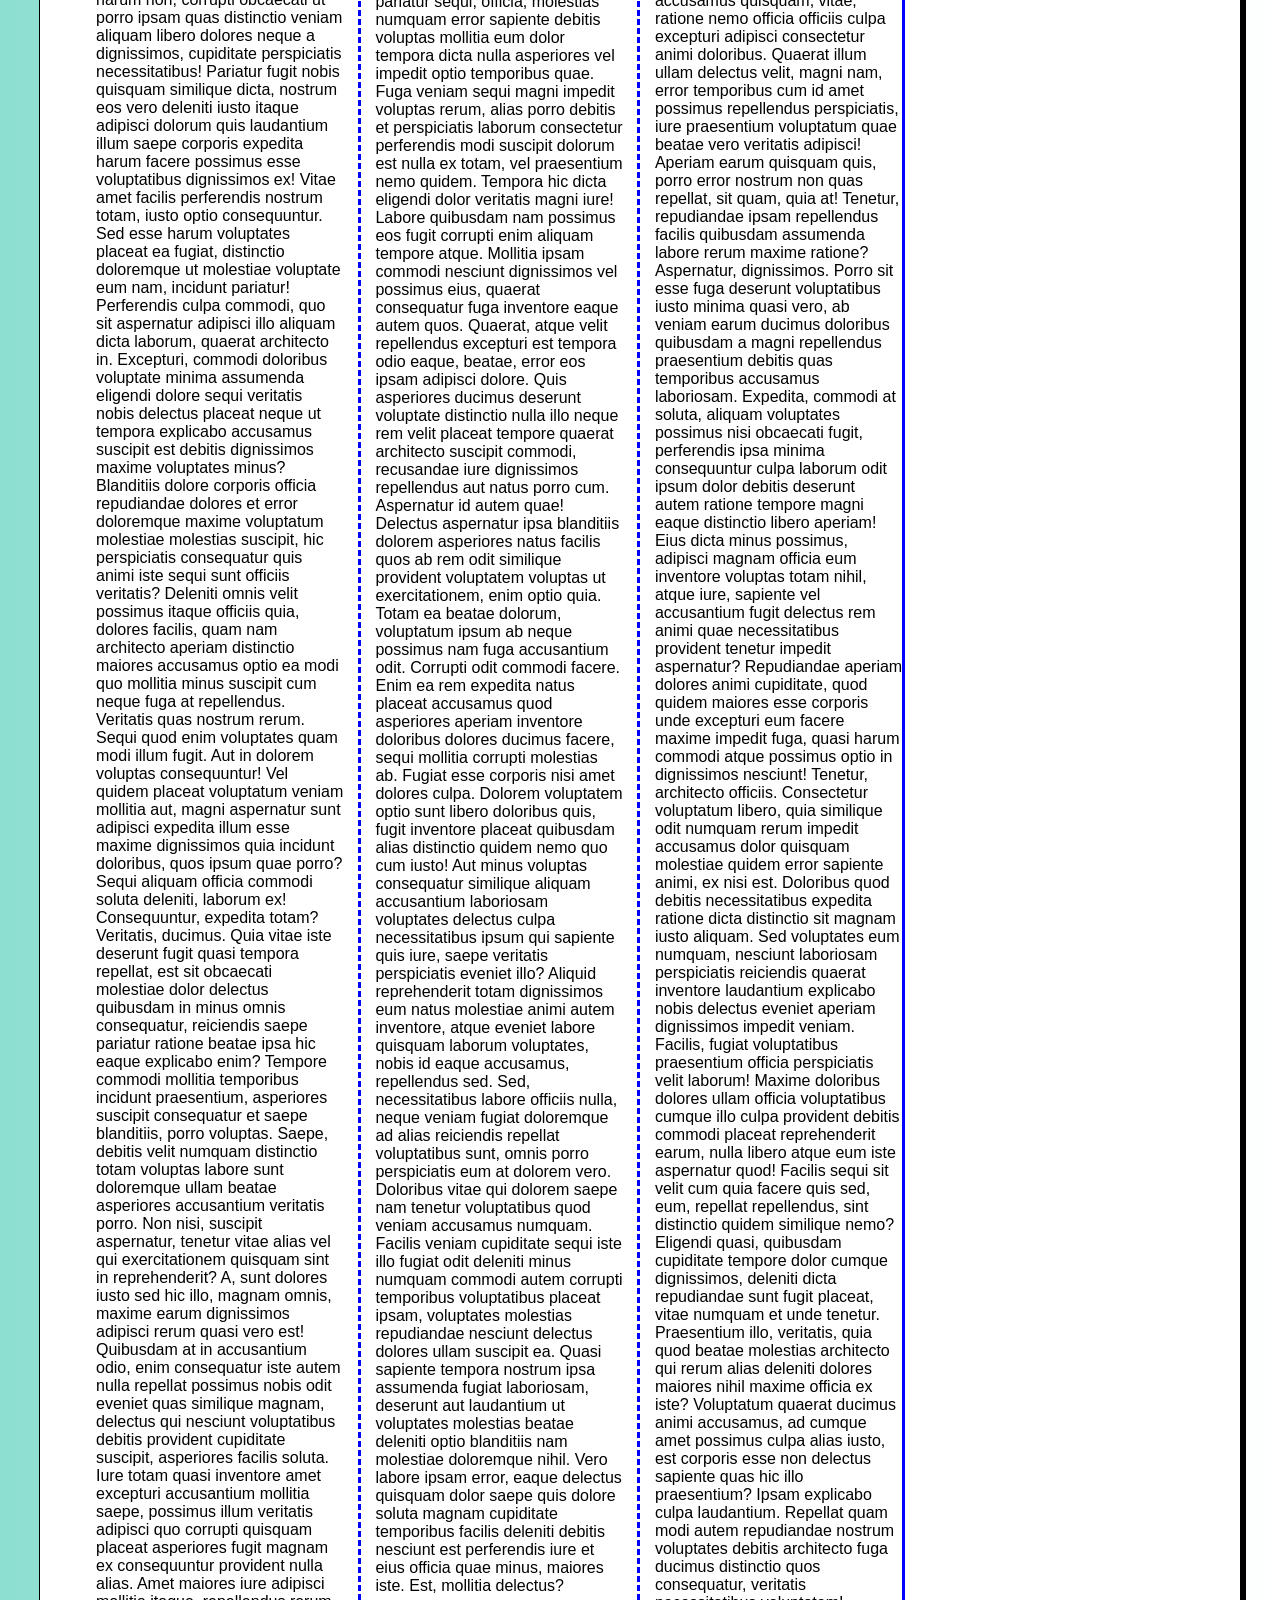
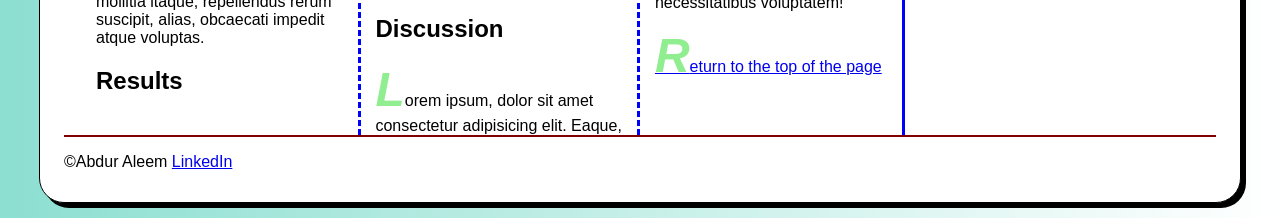
==== commit 0c268e98: "dgjkk" ====
--- a/exam.html
+++ b/exam.html
@@ -52,7 +52,7 @@
     </aside>
 
     <hr> <footer>
-        <p>Connect with me on 
+        <p>&copy;Abdur Aleem 
            <a href="https://www.linkedin.com/in/abdur-aleem" target="_blank">LinkedIn</a>
         </p>
     </footer>
--- a/styles/exam.css
+++ b/styles/exam.css
@@ -23,6 +23,10 @@
 #nav_menu ul li {
     float: left;
 }
+#nav_menu {
+    overflow: auto;
+    border-bottom: 3px solid blue;
+}
 #nav_menu ul li a {
 text-align: center;
 display: block;
@@ -42,6 +46,15 @@
 }
 #nav_menu {
     overflow:auto;
+}
+#nav_menu {
+    border-bottom: 3px solid blue;
+    margin-bottom: 20px;
+}
+#nav_menu {
+    overflow: auto;
+    border-bottom: 3px solid blue;
+    padding-bottom: 10px;
 }
 a:hover, a:focus {
     font-style:italic;
@@ -70,6 +83,10 @@
 }
 .shadow {
     text-shadow: 2px 2px 2px rgb(128, 0, 0);
+}
+article h1 {
+    margin-bottom: 15px;
+    padding-left: 10px;
 }
 article {
     clear: left;
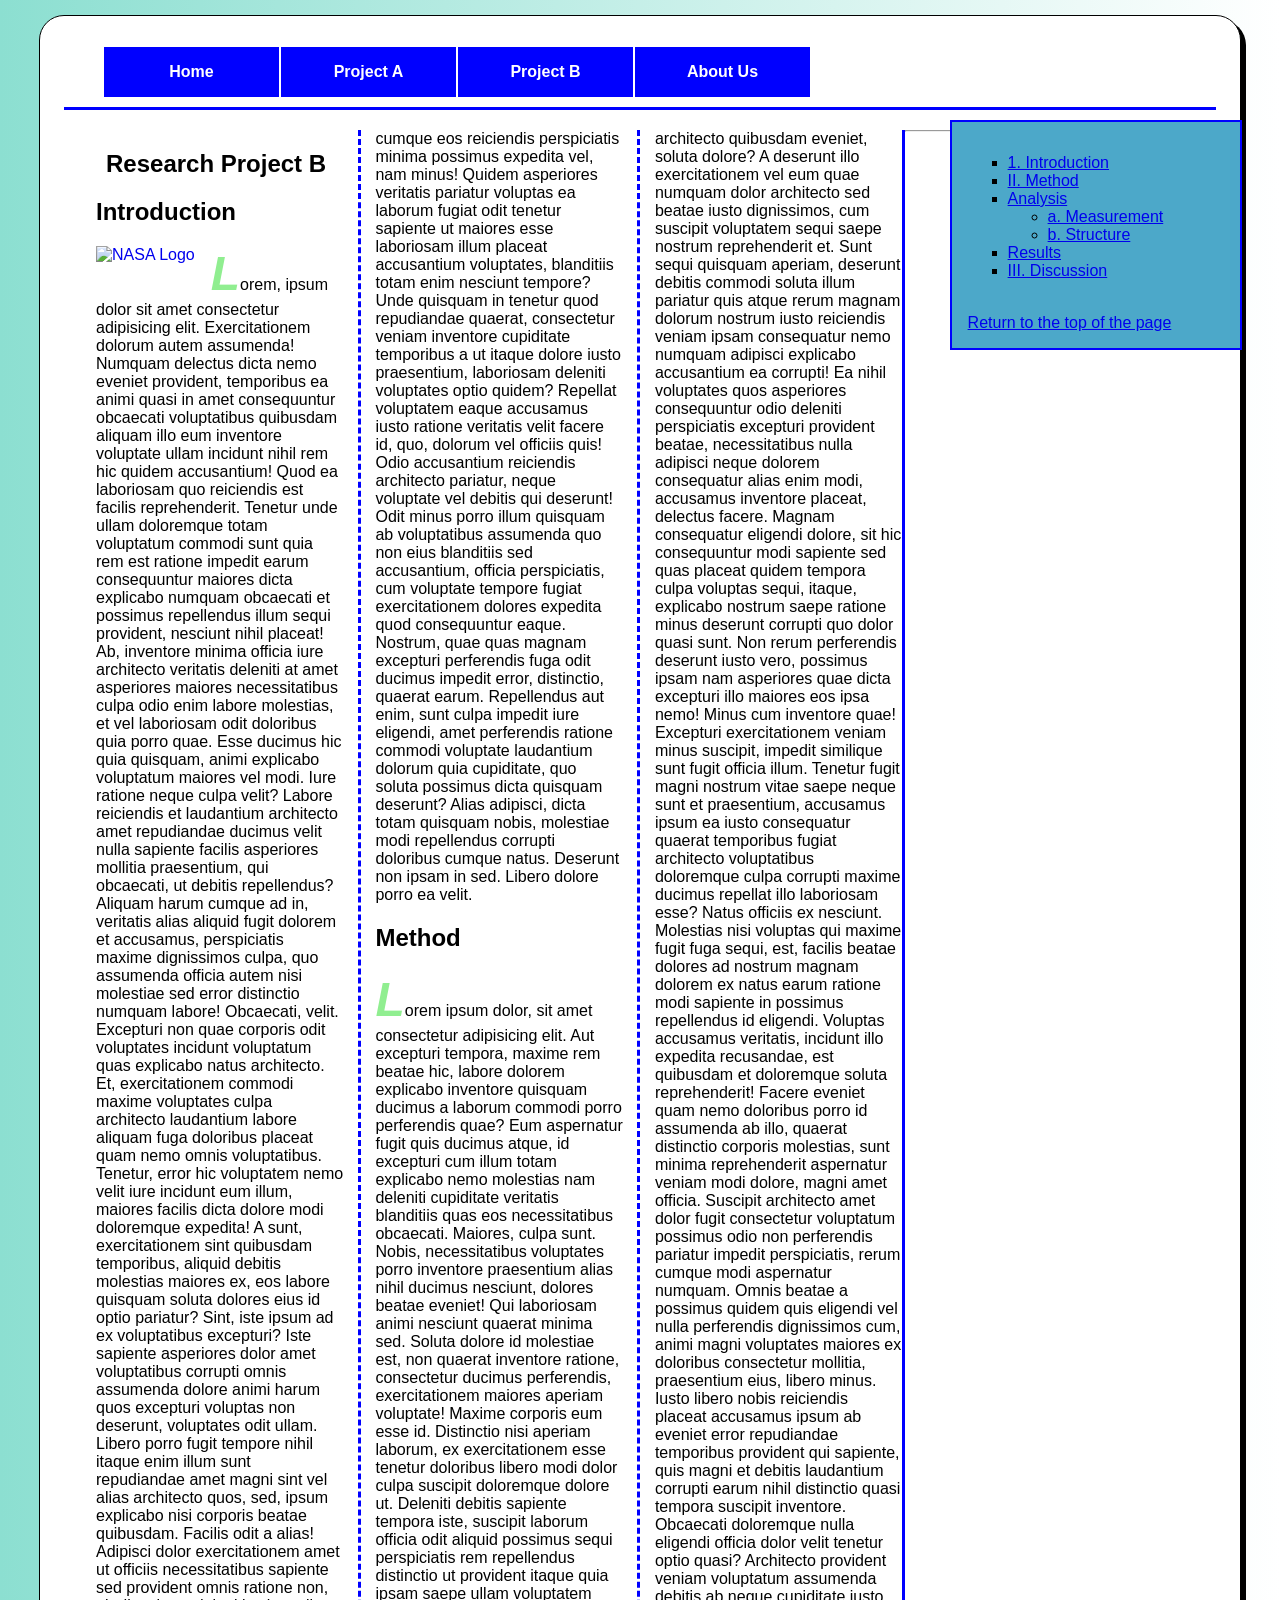
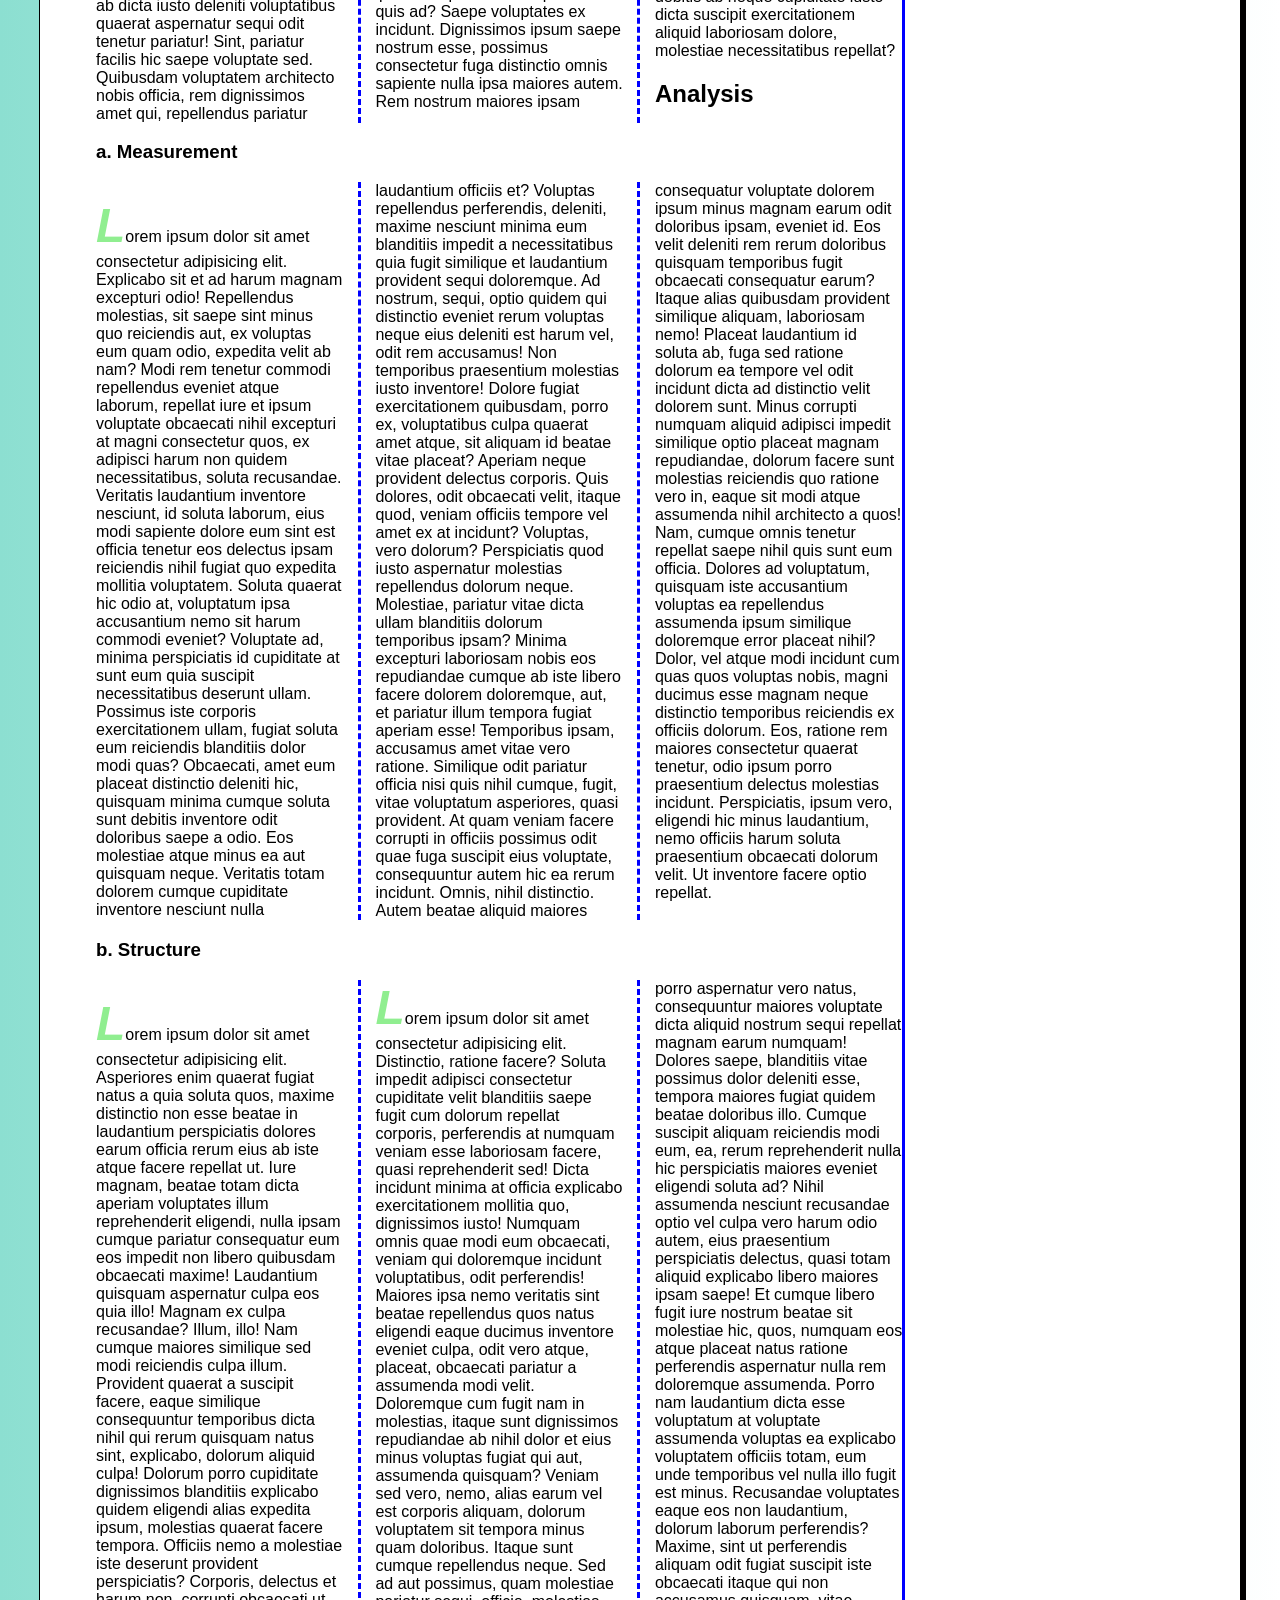
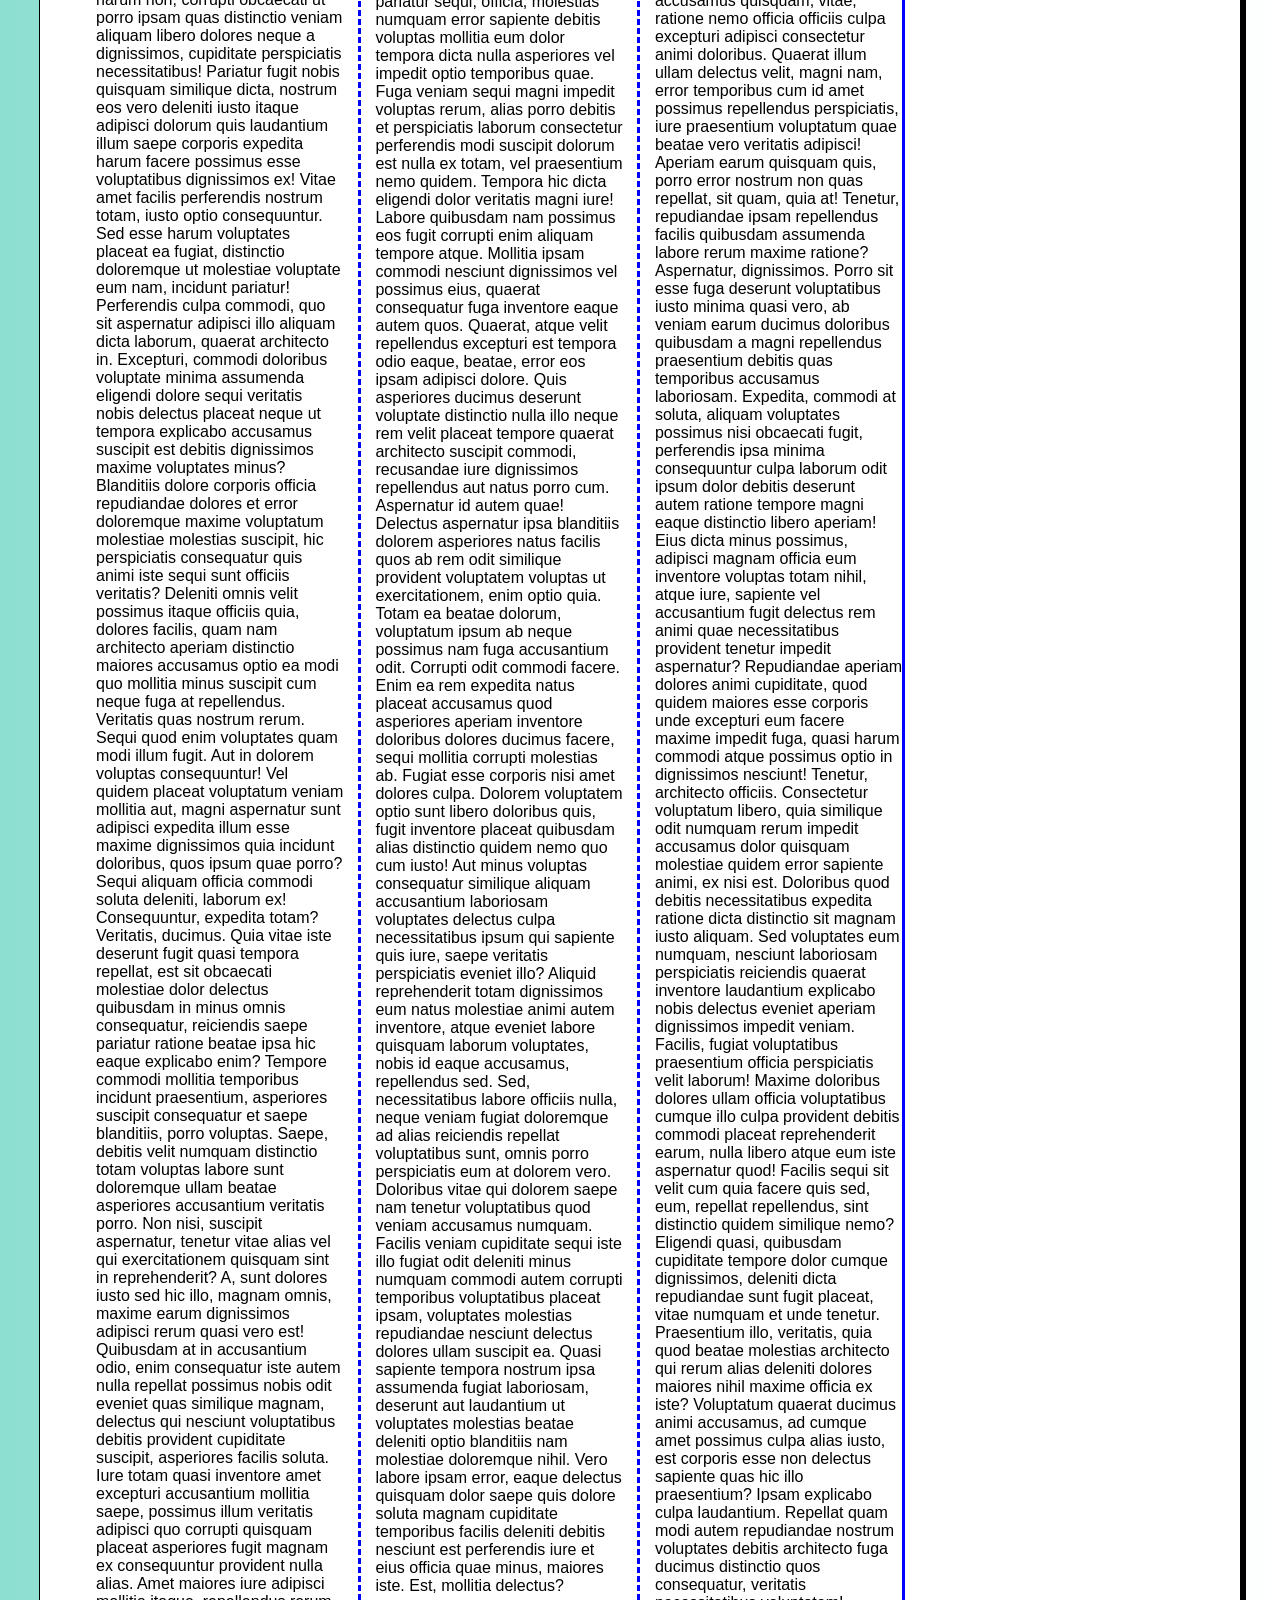
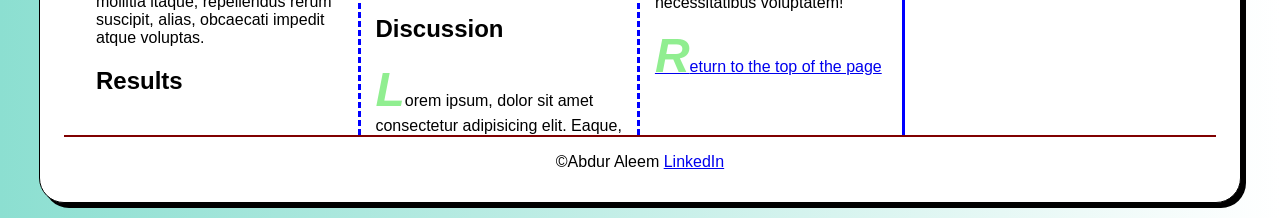
==== commit 6b53ed47: "dkd" ====
--- a/exam.html
+++ b/exam.html
@@ -1,5 +1,5 @@
 <!DOCTYPE html>
-<html lang="en">
+<html lang="zxx">
 <head>
     <meta charset="UTF-8">
     <meta name="viewport" content="width=device-width, initial-scale=1.0">
--- a/styles/exam.css
+++ b/styles/exam.css
@@ -61,7 +61,6 @@
     color:darkseagreen;
     border: 3px blue;
     border-style: dotted solid;
-    border-width:95%
 }
 header{
     margin-bottom: 3em;
@@ -140,4 +139,5 @@
 footer {
     clear: both;
     border-top: 2px solid maroon;
+    text-align: center;
 }
